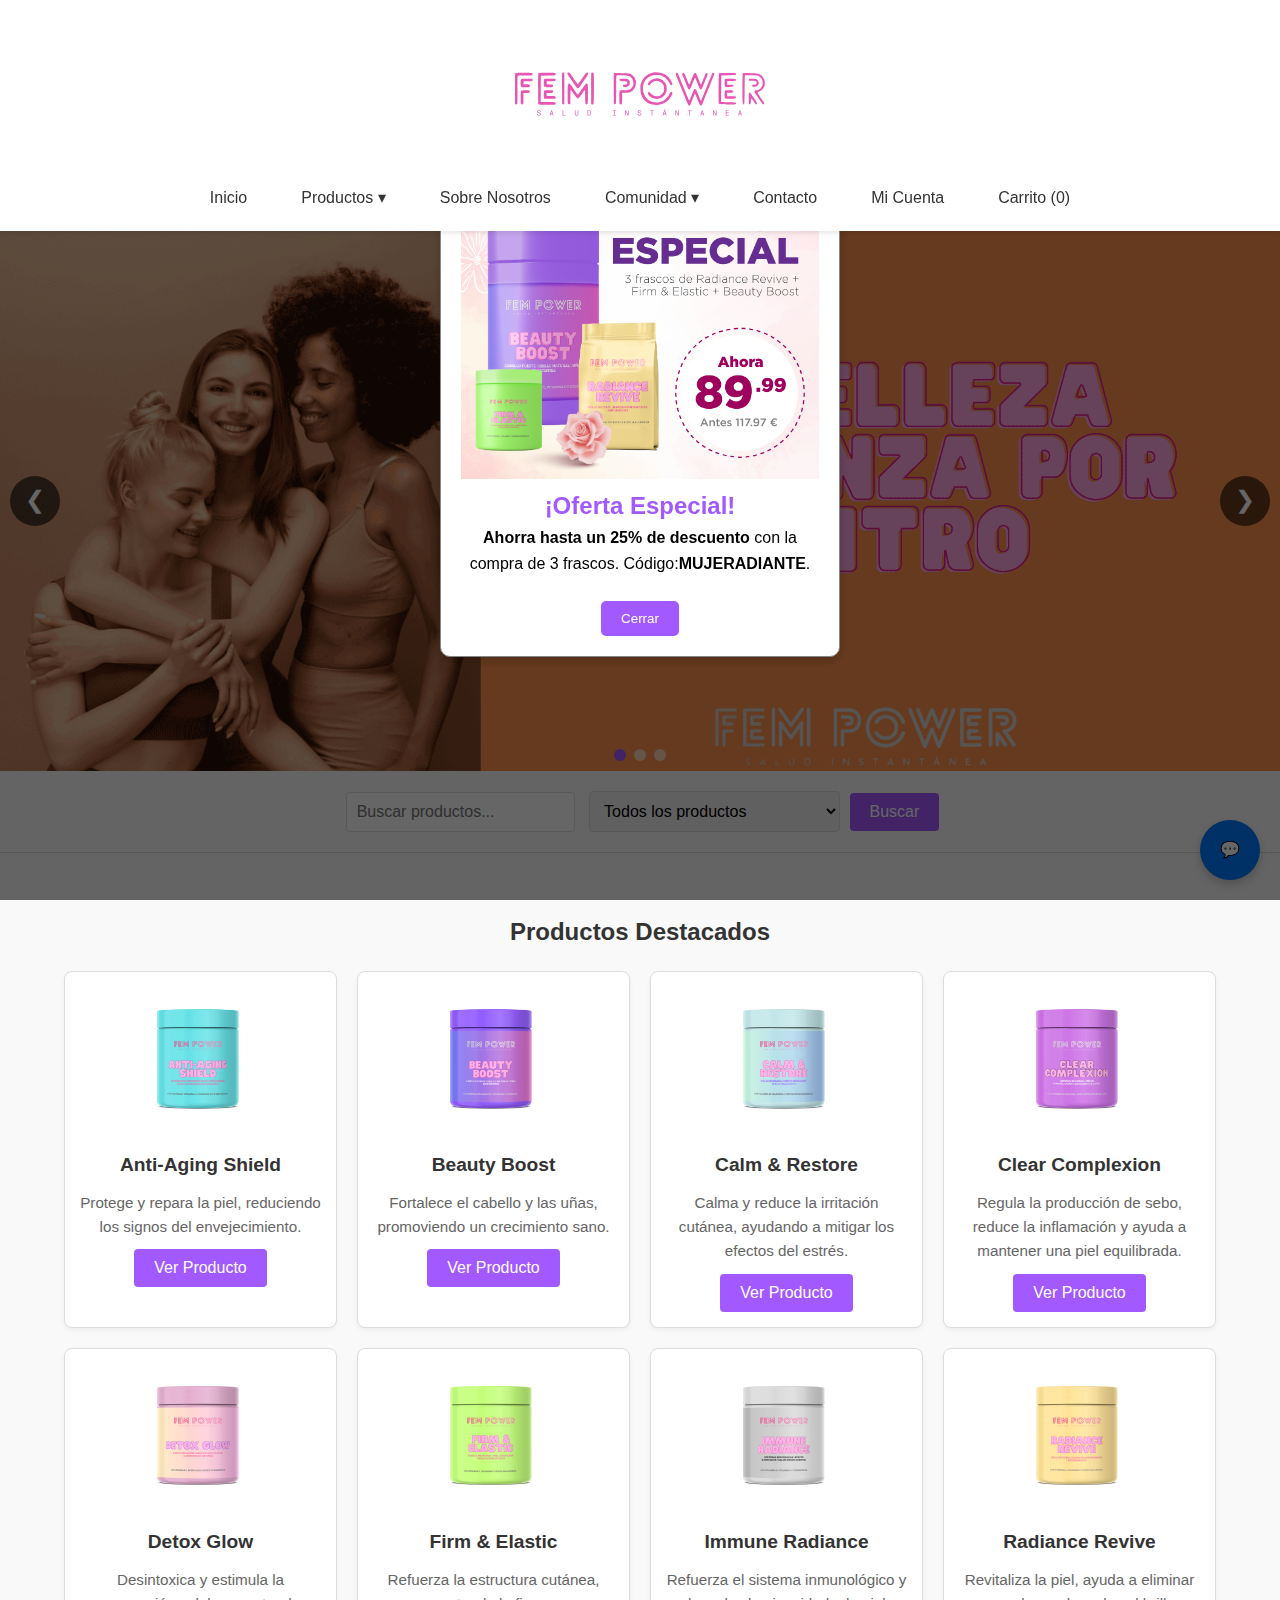
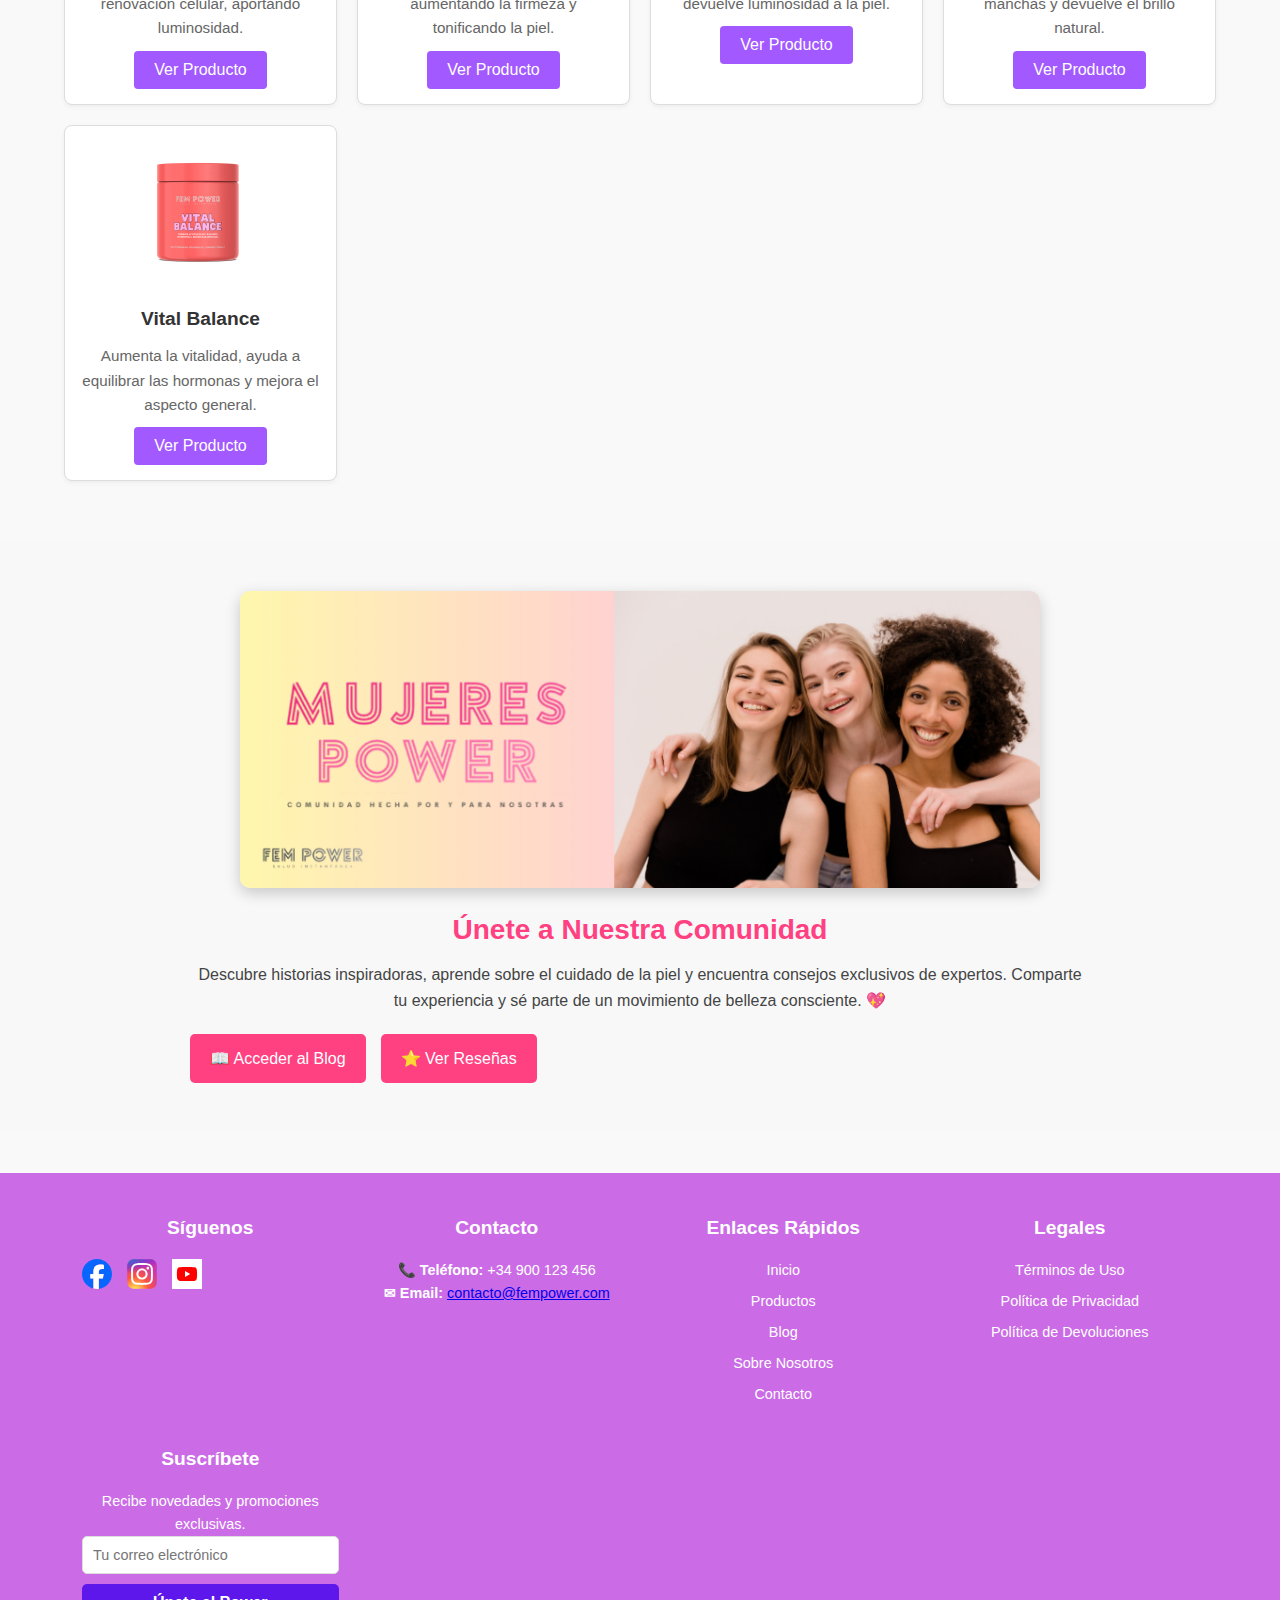
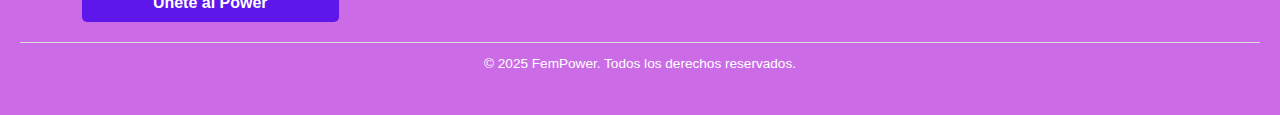
==== index.html @ 8d90ea91 "Add files via upload" ====
<!DOCTYPE html>
<html lang="es">
<head>
  <meta charset="UTF-8" />
  <meta name="viewport" content="width=device-width, initial-scale=1" />
  <title>FemPower - La belleza comienza por dentro</title>
  <link rel="stylesheet" href="styles.css" />
</head>
<body>
  <header>
    <div class="container header-container">
      <!-- Logo centrado -->
      <div class="logo"></div>
      <!-- Menú de navegación -->
      <nav class="main-nav">
        <ul class="menu">
          <li><a href="index.html">Inicio</a></li>
          <li class="submenu">
            <a href="productos.html">Productos ▾</a>
            <ul class="dropdown">
              <li><a href="cuidado-piel.html">Cuidado de la piel y anti-edad</a></li>
              <li><a href="bienestar-interno.html">Equilibrio y bienestar interno</a></li>
              <li><a href="belleza-especifica.html">Belleza específica</a></li>
            </ul>
          </li>
          <li><a href="sobre.html">Sobre Nosotros</a></li>
          <li class="submenu">
            <a href="#comunidad">Comunidad ▾</a>
            <ul class="dropdown">
              <li><a href="blog.html">Blog</a></li>
              <li><a href="reseñas.html">Reseñas y testimonios</a></li>
            </ul>
          </li>
          <li><a href="contacto.html">Contacto</a></li>
          <li>
            <a href="cuenta.html">Mi Cuenta</a>
          </li>
          <li><a href="cart.html">Carrito (<span id="cart-count">0</span>)</a></li>
        </ul>
      </nav>
      
      <!-- Menú móvil -->
      <nav class="mobile-menu">
        <ul class="menu">
          <li><a href="index.html">Inicio</a></li>
          <li class="submenu">
            <a href="productos.html">Productos ▾</a>
            <ul class="dropdown">
              <li><a href="cuidado-piel.html">Cuidado de la piel y anti-edad</a></li>
              <li><a href="bienestar-interno.html">Equilibrio y bienestar interno</a></li>
              <li><a href="belleza-especifica.html">Belleza específica</a></li>
            </ul>
          </li>
          <li><a href="sobre.html">Sobre Nosotros</a></li>
          <li class="submenu">
            <a href="#comunidad">Comunidad ▾</a>
            <ul class="dropdown">
              <li><a href="blog.html">Blog</a></li>
              <li><a href="reseñas.html">Reseñas y testimonios</a></li>
            </ul>
          </li>
          <li><a href="contacto.html">Contacto</a></li>
          <li>
            <a href="cuenta.html">Mi Cuenta</a>
          </li>
          <li><a href="cart.html">Carrito (<span id="cart-count">0</span>)</a></li>
        </ul>
      </nav>
      <!-- Botón hamburguesa para menú móvil -->
      <div class="hamburger">
        <span></span>
        <span></span>
        <span></span>
      </div>
    </div>
  </header>

  <!-- Slider de imágenes --> 
  <section class="slider">
    <div class="slides">
      <div class="slide">
        <img src="src/SLIDER 1.png" alt="Slide 1" />
      </div>
      <div class="slide">
        <img src="src/SLIDER 2.png" alt="Slide 2" />
      </div>
      <div class="slide">
        <img src="src/SLIDER 3.png" alt="Slide 3" />
      </div>
    </div>
    <a class="prev">&#10094;</a>
    <a class="next">&#10095;</a>
  </section>

  <!-- Buscador y Filtros -->
  <section class="search-filters">
    <div class="container">
      <input type="text" id="searchInput" placeholder="Buscar productos..." />
      <select id="filterSelect">
        <option value="">Todos los productos</option>
        <option value="Cabello">Productos para el cabello</option>
        <option value="Piel">Productos para la piel</option>
        <option value="Salud">Productos para la salud</option>
        <option value="Hormonas">Productos para las hormonas</option>
      </select>
      <button id="searchBtn" class="btn">Buscar</button>
    </div>
  </section>

  <!-- Listado de Productos Destacados -->
  <section class="product-list">
    <div class="container">
      <h2>Productos Destacados</h2>
      <div id="productList" class="products">
        <!-- Las tarjetas de producto se generan dinámicamente con JS -->
      </div>
    </div>
  </section>

 <!-- Popup de Promoción -->
<div id="promoModal" class="modal">
  <div class="modal-content">
    <span class="close">&times;</span>
    <img src="src/POP_1.png" alt="Oferta Especial" class="promo-image">
    <h2>¡Oferta Especial!</h2>
    <p> <strong>Ahorra hasta un 25% de descuento</strong> con la compra de 3 frascos. Código:<strong>MUJERADIANTE</strong>.</p>
    <button class="close-btn">Cerrar</button>
  </div>
</div>


   <!-- Mejora 1: Integración del chatbot de IA (Gemma) en una burbuja flotante de chat -->
   <style>
    body {
        font-family: Arial, sans-serif;
    }
    .chatbot-bubble {
        position: fixed;
        bottom: 20px;
        right: 20px;
        width: 60px;
        height: 60px;
        background-color: #007bff;
        color: white;
        border-radius: 50%;
        display: flex;
        align-items: center;
        justify-content: center;
        cursor: pointer;
        box-shadow: 0px 4px 10px rgba(0, 0, 0, 0.2);
    }
    .chat-container {
        display: none;
        position: fixed;
        bottom: 90px;
        right: 20px;
        width: 300px;
        height: 400px;
        background: white;
        border-radius: 10px;
        box-shadow: 0 4px 10px rgba(0, 0, 0, 0.2);
        overflow: hidden;
        flex-direction: column;
    }
    .chat-header {
        background: #007bff;
        color: white;
        padding: 10px;
        text-align: center;
    }
    .chat-messages {
        flex: 1;
        padding: 10px;
        overflow-y: auto;
        height: 300px;
    }
    .chat-input {
        display: flex;
        border-top: 1px solid #ccc;
    }
    .chat-input input {
        flex: 1;
        padding: 10px;
        border: none;
        outline: none;
    }
    .chat-input button {
        padding: 10px;
        background: #007bff;
        color: white;
        border: none;
        cursor: pointer;
    }
</style>
</head>
<body>
<div class="chatbot-bubble" onclick="toggleChat()">💬</div>
<div class="chat-container" id="chat-container">
    <div class="chat-header">Chatbot Gemma</div>
    <div class="chat-messages" id="chat-messages"></div>
    <div class="chat-input">
        <input type="text" id="user-input" placeholder="Escribe un mensaje...">
        <button onclick="sendMessage()">Enviar</button>
    </div>
</div>

<script>
    const API_URL = "https://generativelanguage.googleapis.com/v1beta/models/gemini-2.0-flash:generateContent";
    const API_KEY = "AIzaSyA2cs89e0P_M24LM6Ua009QMzkrgys_rG0"; // Sustituye por tu clave de API
    
    const PROMPT = "Responde con frases cortas de máximo 15 palabras. Solo contesta basandote en los uno de los siguientes productos (Actua como una vendedora de vitaminas para mujeres): \n" +
    "Radiance Revive: revitaliza piel opaca con Vitamina A y C. \n" +
    "Anti-Aging Shield: reduce arrugas con Vitamina E y Resveratrol. \n" +
    "Firm & Elastic: refuerza firmeza y elasticidad con Colágeno y Ácido Hialurónico. \n" +
    "Clear Complexion: combate acné con Niacina y Zinc. \n" +
    "Detox Glow: desintoxica y da luminosidad con Ácido Alfa Lipoico. \n" +
    "Vital Balance: equilibra hormonas y energía con Ginseng y Omega-3. \n" +
    "Beauty Boost: fortalece cabello y uñas con Biotina y Colágeno. \n" +
    "Calm & Restore: calma irritaciones con Magnesio y Manzanilla. \n" +
    "Immune Radiance: refuerza piel e inmunidad con Vitamina D y Probióticos.";

    function toggleChat() {
        const chatContainer = document.getElementById("chat-container");
        chatContainer.style.display = chatContainer.style.display === "none" ? "flex" : "none";
    }

    function sendMessage() {
        const userInput = document.getElementById("user-input");
        const message = userInput.value.trim();
        if (!message) return;
        
        appendMessage("Tú", message);
        userInput.value = "";
        
        fetch(`${API_URL}?key=${API_KEY}`, {
            method: "POST",
            headers: {
                "Content-Type": "application/json"
            },
            body: JSON.stringify({
                contents: [{ parts: [{ text: PROMPT + "\n\nPregunta: " + message }] }]
            })
        })
        .then(response => response.json())
        .then(data => {
            if (data && data.candidates && data.candidates.length > 0) {
                appendMessage("Gemma", data.candidates[0].content.parts[0].text);
            } else {
                appendMessage("Gemma", "No entendí la respuesta. Inténtalo de nuevo.");
            }
        })
        .catch(error => {
            console.error("Error con la API:", error);
            appendMessage("Gemma", "Lo siento, hubo un problema al obtener la respuesta.");
        });
    }

    function appendMessage(sender, message) {
        const chatMessages = document.getElementById("chat-messages");
        const messageElement = document.createElement("div");
        messageElement.textContent = `${sender}: ${message}`;
        chatMessages.appendChild(messageElement);
        chatMessages.scrollTop = chatMessages.scrollHeight;
    }
</script>

<section class="community">
  <div class="community-content">
    <img src="src/Banner comunidad.png" alt="Comunidad Fempower" class="community-banner">
    <div class="community-text">
      <h2>Únete a Nuestra Comunidad</h2>
      <p>
        Descubre historias inspiradoras, aprende sobre el cuidado de la piel 
        y encuentra consejos exclusivos de expertos. Comparte tu experiencia y 
        sé parte de un movimiento de belleza consciente. 💖
      </p>
      <div class="community-buttons">
        <a href="blog.html" class="btn">📖 Acceder al Blog</a>
        <a href="reseñas.html" class="btn">⭐ Ver Reseñas</a>
      </div>
    </div>
  </div>
</section>



   <footer>
    <div class="container footer-container">
      <!-- Redes Sociales -->
      <div class="footer-section social-media">
        <h3>Síguenos</h3>
        <ul class="social-links">
          <li><a href="https://facebook.com" target="_blank"><img src="src/2023_Facebook_icon.svg" alt="Facebook"></a></li>
          <li><a href="https://instagram.com" target="_blank"><img src="src/Instagram_logo_2016.svg" alt="Instagram"></a></li>
          <li><a href="https://youtube.com" target="_blank"><img src="src/YouTube_social_white_square_(2017).svg" alt="YouTube"></a></li>
        </ul>
      </div>
  
      <!-- Contacto -->
      <div class="footer-section contact-info">
        <h3>Contacto</h3>
        <!--<p><strong>📍 Dirección:</strong> Calle Belleza, 123, Madrid, España</p>-->
        <p><strong>📞 Teléfono:</strong> +34 900 123 456</p>
        <p><strong>✉ Email:</strong> <a href="mailto:contacto@fempower.com">contacto@fempower.com</a></p>
      </div>
  
      <!-- Menú Rápido -->
      <div class="footer-section quick-links">
        <h3>Enlaces Rápidos</h3>
        <ul>
          <li><a href="index.html">Inicio</a></li>
          <li><a href="productos.html">Productos</a></li>
          <li><a href="blog.html">Blog</a></li>
          <li><a href="sobre.html">Sobre Nosotros</a></li>
          <li><a href="contacto.html">Contacto</a></li>
        </ul>
      </div>
  
      <!-- Políticas -->
      <div class="footer-section policies">
        <h3>Legales</h3>
        <ul>
          <li><a href="terminos.html">Términos de Uso</a></li>
          <li><a href="privacidad.html">Política de Privacidad</a></li>
          <li><a href="devoluciones.html">Política de Devoluciones</a></li>
        </ul>
      </div>
  
      <!-- Suscripción al Newsletter -->
      <div class="footer-section newsletter">
        <h3>Suscríbete</h3>
        <p>Recibe novedades y promociones exclusivas.</p>
        <form id="newsletter-form">
          <input type="email" placeholder="Tu correo electrónico" required>
          <button type="submit"><strong>Únete al Power</strong>

          </button>
        </form>
      </div>
    </div>

    <!-- Modal de Formulario de Suscripción -->
<div id="subscriptionModal" class="modal">
  <div class="modal-content">
    <span class="close">&times;</span>
    <h2>Únete a Fem Power</h2>
    <p>Recibe ofertas exclusivas y consejos de belleza.</p>
    
    <form id="subscriptionForm">
      <!-- Datos Personales -->
      <label for="name">Nombre:</label>
      <input type="text" id="name" name="name" required>

      <label for="surname">Apellidos:</label>
      <input type="text" id="surname" name="surname" required>

      <label for="dob">Fecha de Nacimiento:</label>
      <input type="date" id="dob" name="dob" required>

      <!-- Intereses -->
      <h3>¿Qué te interesa?</h3>
      <label><input type="checkbox" name="interests" value="cuidado-piel"> 🧴 Cuidado de la Piel & Antiedad</label>
      <label><input type="checkbox" name="interests" value="bienestar"> 🌿 Equilibrio & Bienestar Interno</label>
      <label><input type="checkbox" name="interests" value="belleza"> 💅 Belleza Específica</label>
      <label><input type="checkbox" name="interests" value="promociones"> 📢 Promociones & Descuentos</label>
      <label><input type="checkbox" name="interests" value="consejos"> 📰 Consejos de Belleza & Bienestar</label>

      <!-- Frecuencia de Correos -->
      <h3>Frecuencia de envío</h3>
      <label><input type="radio" name="frequency" value="quincenal" required> Quincenal</label>
      <label><input type="radio" name="frequency" value="mensual" required> Mensual</label>

      <!-- Confirmaciones -->
      <label><input type="checkbox" id="terms" required> ✅ Acepto los términos y condiciones</label>
      <label><input type="checkbox" id="newsletter"> ✅ Acepto recibir correos con promociones y novedades</label>

      <!-- Botón de Enviar -->
      <button type="submit" class="subscribe-btn">Confirmar Suscripción</button>
    </form>
  </div>
</div>

  
    <!-- Copyright -->
    <div class="footer-bottom">
      <p>&copy; 2025 FemPower. Todos los derechos reservados.</p>
    </div>
  </footer>
  

  <script src="script.js"></script>
</body>
</html>
---- styles.css ----
/* Reset y estilos base */
* {
  margin: 0;
  padding: 0;
  box-sizing: border-box;
}
body {
  font-family: Arial, sans-serif;
  color: #333;
  line-height: 1.6;
  background-color: #f9f9f9;
}
.container {
  width: 90%;
  max-width: 1200px;
  margin: 0 auto;
  /* padding: 20px; */ /* (Sección específica manejará su propio padding) */
}

/* ========================= */
/* HEADER Y NAVEGACIÓN */
/* ========================= */

header {
  background: #fff;
  padding: 20px 0;
  box-shadow: 0 2px 5px rgba(0, 0, 0, 0.1);
  position: relative;
  z-index: 1000;
}

.logo {
  width: 250px;
  height: 150px;
  background: url('src/logo.svg') no-repeat center center;
  background-size: contain;
  margin-bottom: 15px;
}

.header-container {
  display: flex;
  flex-direction: column;
  align-items: center;
}

.main-nav {
  width: 100%;
}

.main-nav .menu {
  list-style: none;
  display: flex;
  justify-content: center;
  gap: 30px;
  padding: 0;
}

.main-nav .menu li {
  position: relative;
}

.main-nav .menu li a {
  text-decoration: none;
  color: #333;
  font-weight: 500;
  padding: 8px 12px;
  transition: color 0.3s, background 0.3s;
}

.main-nav .menu li a:hover,
.main-nav .menu li a.active {
  color: #a259ff;
  background: #f2f2f2;
  border-radius: 4px;
}

/* ========================= */
/* SUBMENÚS (DESKTOP) */
/* ========================= */

.main-nav .submenu .dropdown {
  display: none;
  position: absolute;
  top: 100%;
  left: 0;
  background: white;
  border: 1px solid #ddd;
  border-radius: 5px;
  min-width: 220px;
  box-shadow: 0 4px 6px rgba(0, 0, 0, 0.1);
}

.main-nav .submenu:hover > .dropdown {
  display: block;
}

.main-nav .dropdown li {
  display: block;
  border-bottom: 1px solid #ddd;
}

.main-nav .dropdown li:last-child {
  border-bottom: none;
}

.main-nav .dropdown li a {
  padding: 10px;
  display: block;
  color: #333;
}

.main-nav .dropdown li a:hover {
  background: #f5f5f5;
  color: #a259ff;
}

/* Submenús dentro de submenús */
.main-nav .dropdown .submenu {
  position: relative;
}

.main-nav .dropdown .submenu .dropdown {
  left: 100%;
  top: 0;
}

/* ========================= */
/* MENÚ HAMBURGUESA (MÓVIL) */
/* ========================= */

.hamburger {
  display: none;
  flex-direction: column;
  cursor: pointer;
  position: absolute;
  right: 20px;
  top: 20px;
}

.hamburger span {
  width: 25px;
  height: 3px;
  background: #333;
  margin: 4px 0;
  transition: all 0.3s;
}

/* Activo cuando se abre el menú */
.hamburger.active span:nth-child(1) {
  transform: translateY(8px) rotate(45deg);
}

.hamburger.active span:nth-child(2) {
  opacity: 0;
}

.hamburger.active span:nth-child(3) {
  transform: translateY(-8px) rotate(-45deg);
}

/* MENÚ MÓVIL (OCULTO POR DEFECTO) */
.mobile-menu {
  display: none;
  position: fixed;
  top: 0;
  left: 0;
  width: 70%;
  height: 100%;
  background: white;
  box-shadow: 2px 0 10px rgba(0, 0, 0, 0.1);
  padding: 20px;
  transform: translateX(-100%);
  transition: transform 0.3s ease;
  z-index: 999;
}

.mobile-menu.active {
  display: block;
  transform: translateX(0);
}

.mobile-menu .menu {
  list-style: none;
  padding: 0;
}

.mobile-menu .menu li {
  border-bottom: 1px solid #ddd;
}

.mobile-menu .menu li a {
  display: block;
  padding: 12px;
  text-decoration: none;
  color: #333;
  font-size: 1rem;
}

.mobile-menu .menu li a:hover {
  background: #f5f5f5;
  color: #a259ff;
}

/* Submenús en el menú móvil */
.mobile-menu .submenu .dropdown {
  display: none;
  padding-left: 20px;
}

.mobile-menu .submenu.active > .dropdown {
  display: block;
}

/* ========================= */
/* RESPONSIVE DESIGN */
/* ========================= */

@media (max-width: 768px) {
  .main-nav {
    display: none;
  }

  .hamburger {
    display: flex;
  }

  .mobile-menu {
    width: 80%;
  }
}

/* Slider (banner) */
.slider {
  position: relative;
  width: 100%;
  height: 70vh;
  overflow: hidden;
}
.slides {
  display: flex;
  height: 100%;
  transition: transform 0.5s ease-in-out;
}
.slide {
  flex: 0 0 100%;
  height: 100%;
  position: relative;
}
.slide img {
  width: 100%;
  height: 100%;
  object-fit: cover;
}
.slide-caption {
  position: absolute;
  bottom: 20%;
  left: 10%;
  color: #fff;
  background: rgba(0, 0, 0, 0.4);
  padding: 20px;
  border-radius: 4px;
}
.prev, .next {
  cursor: pointer;
  position: absolute;
  top: 50%;
  padding: 16px;
  color: #fff;
  font-size: 24px;
  background: rgba(0, 0, 0, 0.4);
  border-radius: 50%;
  transform: translateY(-50%);
}
.prev { left: 20px; }
.next { right: 20px; }
.prev:hover, .next:hover {
  background: rgba(0, 0, 0, 0.7);
}

/* Buscador y filtros */
.search-filters {
  background: #fafafa;
  padding: 20px;
  border-bottom: 1px solid #ddd;
  text-align: center;
  margin-bottom: 20px;
}
.search-filters input[type="text"],
.search-filters select {
  padding: 10px;
  margin: 0 5px;
  border: 1px solid #ddd;
  border-radius: 4px;
  font-size: 1rem;
  outline: none;
  transition: border-color 0.3s;
}
.search-filters input[type="text"]:focus,
.search-filters select:focus {
  border-color: #a259ff;
}
.search-filters button {
  padding: 10px 20px;
  background: #a259ff;
  color: #fff;
  border: none;
  border-radius: 4px;
  cursor: pointer;
  font-size: 1rem;
  transition: background 0.3s;
}
.search-filters button:hover {
  background: #8a3de8;
}

/* Listado de productos */
.product-list {
  padding: 40px 0;
}
.product-list h2 {
  text-align: center;
  margin-bottom: 20px;
}
.products {
  display: grid;
  grid-template-columns: repeat(auto-fit, minmax(250px, 1fr));
  gap: 20px;
  padding-bottom: 20px;
}
.product {
  background: #fff;
  border: 1px solid #ddd;
  border-radius: 8px;
  padding: 15px;
  box-shadow: 0 2px 5px rgba(0, 0, 0, 0.05);
  text-align: center;
  transition: transform 0.2s ease, box-shadow 0.2s ease;
}
.product:hover {
  transform: translateY(-5px);
  box-shadow: 0 4px 10px rgba(0, 0, 0, 0.1);
}
.product img {
  width: 100%;
  max-height: 200px;
  object-fit: contain;
  border-radius: 8px;
  margin-bottom: 10px;
}
.product h3 {
  font-size: 1.2rem;
  margin: 10px 0;
  color: #333;
}
.product p {
  font-size: 0.95rem;
  color: #666;
  margin-bottom: 10px;
}

/* Modal genérico (popup promoción y posibles modales de producto) */
.modal {
  display: none;
  position: fixed;
  z-index: 10000;
  left: 0;
  top: 0;
  width: 100%;
  height: 100%;
  background: rgba(0, 0, 0, 0.8);
  padding: 40px 20px;
}
.modal-content {
  background: #fff;
  border-radius: 10px;
  max-width: 800px;
  width: 90%;
  margin: auto;
  padding: 30px;
  position: relative;
  box-shadow: 0 10px 25px rgba(0, 0, 0, 0.3);
}
.close {
  position: absolute;
  top: 15px;
  right: 20px;
  font-size: 30px;
  color: #666;
  cursor: pointer;
  transition: color 0.3s;
}
.close:hover {
  color: #a259ff;
}

/* Detalle de producto (página de producto) */
.product-detail-container {
  display: flex;
  flex-wrap: wrap;
  gap: 30px;
  align-items: center;
  margin: 40px 0;
}
.product-image {
  flex: 1 1 300px;
}
.product-image img {
  width: 100%;
  max-height: 400px;
  object-fit: cover;
  border-radius: 10px;
  box-shadow: 0 4px 8px rgba(0, 0, 0, 0.1);
}
.product-gallery img.gallery-thumb {
  width: 80px;
  margin: 5px;
  cursor: pointer;
  border: 2px solid #ddd;
  border-radius: 4px;
}
.product-gallery img.gallery-thumb:hover {
  border-color: #a259ff;
}
.product-info {
  flex: 1 1 300px;
  padding: 10px;
}
.product-info h1 {
  font-size: 2.2rem;
  margin-bottom: 15px;
  color: #333;
}
.product-info h3 {
  font-size: 1.2rem;
  margin: 20px 0 10px;
  color: #a259ff;
}
.product-info p {
  font-size: 1rem;
  margin-bottom: 10px;
  color: #555;
}
.product-info .price {
  font-size: 1.8rem;
  font-weight: bold;
  color: #a259ff;
  margin: 15px 0;
}
.quantity-container {
  margin: 15px 0;
}
.quantity-container label {
  font-weight: bold;
  margin-right: 5px;
}
.quantity-container input {
  width: 60px;
  padding: 5px;
}
.buttons-container {
  display: flex;
  gap: 10px;
  margin-bottom: 20px;
}

/* Sección Mi Cuenta (login/registro/perfil) y formularios generales */
.account-section {
  max-width: 500px;
  margin: 40px auto;
}
.account-section h1 {
  text-align: center;
  margin-bottom: 20px;
  color: #333;
}
.account-section h2 {
  color: #a259ff;
  margin-bottom: 15px;
}
.form-group {
  margin-bottom: 15px;
}
.form-group label {
  display: block;
  margin-bottom: 5px;
  font-weight: bold;
}
.form-group input,
.form-group textarea {
  width: 100%;
  padding: 8px;
  border: 1px solid #ccc;
  border-radius: 4px;
}
#registerSection {
  margin-top: 30px;
}
#accountDetails {
  margin-top: 30px;
}
#accountDetails p {
  margin: 10px 0;
}
#orderHistory .order {
  border: 1px solid #ddd;
  border-radius: 4px;
  padding: 10px;
  margin-bottom: 15px;
}
#orderHistory .order ul {
  margin-left: 20px;
  list-style: disc;
}
#orderHistory .order ul li {
  margin-bottom: 5px;
}

/* Carrito de compras y pago */
.cart-section {
  max-width: 800px;
  margin: 40px auto;
}
.cart-section h1 {
  text-align: center;
  margin-bottom: 20px;
  color: #333;
}
table {
  width: 100%;
  border-collapse: collapse;
  margin-bottom: 20px;
}
th, td {
  padding: 10px;
  border-bottom: 1px solid #ddd;
  text-align: left;
}
th {
  background: #f2f2f2;
}
td input[type="number"] {
  width: 60px;
  padding: 5px;
}
.promo-code {
  margin: 15px 0;
}
.promo-code input {
  padding: 5px;
  border: 1px solid #ccc;
  border-radius: 4px;
}
.promo-code button {
  margin-left: 5px;
}
#promoMessage {
  color: green;
  font-weight: bold;
  margin-top: 5px;
}



/* Sección Blog */
.blog-section {
  background: #fff;
  padding: 50px 20px;
  border-radius: 10px;
  box-shadow: 0 0 10px rgba(0, 0, 0, 0.1);
  margin-top: 20px;
}
.blog-section h2 {
  color: #a259ff;
  font-size: 2rem;
  margin-bottom: 30px;
}
.blog-container {
  display: flex;
  justify-content: space-between;
  gap: 30px;
}
.blog-sidebar {
  flex: 1;
  background: #f9f9f9;
  padding: 20px;
  border-radius: 10px;
  box-shadow: 0 0 10px rgba(0, 0, 0, 0.1);
  text-align: left;
}
.blog-sidebar h3 {
  color: #a259ff;
  font-size: 1.4rem;
  margin-bottom: 15px;
}
.blog-sidebar ul {
  list-style: none;
  padding-left: 0;
}
.blog-sidebar ul li {
  padding: 8px 0;
}
.blog-sidebar ul li a {
  text-decoration: none;
  color: #555;
  transition: color 0.3s;
}
.blog-sidebar ul li a:hover {
  color: #a259ff;
}
.blog-posts {
  flex: 2;
  display: grid;
  grid-template-columns: repeat(auto-fit, minmax(300px, 1fr));
  gap: 20px;
}
.post {
  background: #fff;
  padding: 15px;
  border-radius: 10px;
  box-shadow: 0 0 10px rgba(0, 0, 0, 0.1);
  text-align: center;
  transition: transform 0.3s, box-shadow 0.3s;
}
.post:hover {
  transform: translateY(-5px);
  box-shadow: 0 4px 10px rgba(0, 0, 0, 0.1);
}
.post img {
  width: 100%;
  height: 200px;
  object-fit: cover;
  border-radius: 10px;
}
.post h3 {
  margin: 15px 0 10px;
  font-size: 1.3rem;
}
.post h3 a {
  text-decoration: none;
  color: #a259ff;
  transition: color 0.3s;
}
.post h3 a:hover {
  color: #8a3de8;
}
.post p {
  font-size: 1rem;
  color: #555;
}

/* Botones generales */
.btn {
  background: #a259ff;
  color: #fff;
  padding: 10px 20px;
  border: none;
  border-radius: 4px;
  cursor: pointer;
  font-size: 1rem;
  transition: background 0.3s ease;
}
.btn:hover {
  background: #8a3de8;
}

/* Footer */
footer {
  text-align: center;
  background-color: #333;
  color: #fff;
  padding: 15px 0;
  margin-top: 40px;
}

/* Responsive (adaptaciones móviles/tablet) */
@media (max-width: 992px) {
  .mission-vision {
    flex-direction: column;
    align-items: center;
  }
  .blog-container {
    flex-direction: column;
  }
  .blog-sidebar {
    text-align: center;
  }
  .blog-sidebar ul {
    padding: 0;
  }
}
@media (max-width: 768px) {
  .main-nav {
    display: none;
  }
  .hamburger {
    display: flex;
  }
  /* Menú móvil desplegado */
  nav.mobile-menu {
    position: fixed;
    top: 0;
    left: 0;
    background: #fff;
    width: 70%;
    height: 100%;
    display: flex;
    flex-direction: column;
    padding-top: 60px;
    transform: translateX(-100%);
    transition: transform 0.3s ease;
    z-index: 998;
  }
  nav.mobile-menu.active {
    transform: translateX(0);
  }
  nav.mobile-menu ul {
    list-style: none;
    display: flex;
    flex-direction: column;
    gap: 10px;
    padding: 0 20px;
  }
  nav.mobile-menu ul li {
    border-bottom: 1px solid #eee;
    padding: 15px 0;
  }
  nav.mobile-menu ul li a {
    text-decoration: none;
    color: #333;
  }

  .mission-vision,
  .team-members {
    flex-direction: column;
    align-items: center;
  }
  .team-member {
    width: 90%;
    max-width: 350px;
  }
  .blog-posts {
    grid-template-columns: 1fr;
  }
}
@media (max-width: 480px) {
  .about-section h1,
  .team h2 {
    font-size: 1.8rem;
  }
  .mission h2,
  .vision h2 {
    font-size: 1.4rem;
  }
  .about-section p,
  .mission p,
  .vision p,
  .team-member p {
    font-size: 1rem;
  }
  .blog-section h2 {
    font-size: 1.8rem;
  }
  .post h3 {
    font-size: 1.2rem;
  }
  .post p {
    font-size: 1rem;
  }
}
/* Reset y estilos base */
* {
  margin: 0;
  padding: 0;
  box-sizing: border-box;
}

body {
  font-family: Arial, sans-serif;
  color: #333;
  line-height: 1.6;
}

.container {
  width: 90%;
  max-width: 1200px;
  margin: 0 auto;
}

/* Header: logo arriba y menú debajo */
.logo {
  width: 220px;
  height: auto;
  background: url('src/logo.svg') no-repeat center center;
  background-size: contain;
  margin-bottom: 15px;
}

header {
  background: #fff;
  padding: 20px;
  box-shadow: 0 2px 5px rgba(0, 0, 0, 0.1);
  position: relative;
  z-index: 1000;
}

/* Contenedor del header en columna */
.header-container {
  display: flex;
  flex-direction: column;
  align-items: center;
}

/* Logo: se muestra usando background para descartar espacio transparente */
.logo {
  width: 250px;        /* Ancho deseado */
  height: 150px;       /* Altura adecuada para mostrar el contenido real */
  background: url('src/logo.svg') no-repeat center center;
  background-size: contain;
  margin-bottom: 15px;
  /* Puedes quitar la siguiente línea si no deseas ver el contorno del contenedor */
  /* border: 1px solid #ccc; */
}

/* Menú principal debajo del logo */
.main-nav {
  width: 100%;
}

.main-nav .menu {
  list-style: none;
  display: flex;
  justify-content: center;
  gap: 30px;
  padding: 0;
}

.main-nav .menu li a {
  text-decoration: none;
  color: #333;
  font-weight: 500;
  padding: 8px 12px;
  transition: color 0.3s ease, background 0.3s ease;
}

.main-nav .menu li a:hover {
  color: #a259ff;
  background: #f2f2f2;
  border-radius: 4px;
}

/* Botón Hamburger para móviles */
.hamburger {
  display: none;
  flex-direction: column;
  cursor: pointer;
  position: absolute;
  right: 20px;
  top: 20px;
}

.hamburger span {
  width: 25px;
  height: 3px;
  background: #333;
  margin: 4px 0;
  transition: all 0.3s ease;
}

/* Mejora 2: Ocultar menú móvil en escritorio */
.mobile-menu {
  display: none;
}

/* Responsive: menú en móviles */
@media (max-width: 768px) {
  .main-nav {
    display: none;
  }
  .hamburger {
    display: flex;
  }
  /* Menú móvil dinámico */
  nav.mobile-menu {
    position: fixed;
    top: 0;
    left: 0;
    background: #fff;
    width: 70%;
    height: 100%;
    display: flex;
    flex-direction: column;
    padding-top: 60px;
    transition: transform 0.3s ease;
    z-index: 998;
    transform: translateX(-100%);
  }
  nav.mobile-menu.active {
    transform: translateX(0);
  }
  nav.mobile-menu ul {
    list-style: none;
    display: flex;
    flex-direction: column;
    gap: 10px;
    padding: 0 20px;
  }
  nav.mobile-menu ul li {
    border-bottom: 1px solid #eee;
    padding: 15px 0;
  }
  nav.mobile-menu ul li a {
    text-decoration: none;
    color: #333;
  }
}

/* ----- Banner (Slider) ----- */
.slider {
  position: relative;
  width: 100%;
  height: 70vh; /* Altura del slider */
  overflow: hidden;
}

.slides {
  display: flex;
  height: 100%;
  transition: transform 0.5s ease-in-out;
}

.slide {
  flex: 0 0 100%;
  height: 100%;
  position: relative;
}

.slide img {
  width: 100%;
  height: 100%;
  object-fit: cover; /* Asegura que la imagen cubra el contenedor sin distorsión */
}

/* Estilo para el caption del slider */
.slide-caption {
  position: absolute;
  bottom: 20%;
  left: 10%;
  color: #fff;
  background: rgba(0,0,0,0.4);
  padding: 20px;
  border-radius: 4px;
}

/* Flechas de navegación del slider */
.prev, .next {
  cursor: pointer;
  position: absolute;
  top: 50%;
  padding: 16px;
  color: #fff;
  font-size: 24px;
  background: rgba(0,0,0,0.4);
  border-radius: 50%;
  transform: translateY(-50%);
}
.prev {
  left: 20px;
}
.next {
  right: 20px;
}
.prev:hover, .next:hover {
  background: rgba(0,0,0,0.7);
}

/* Mejora 3: Indicadores (puntos) del slider */
.slider .indicators {
  position: absolute;
  bottom: 20px;
  left: 50%;
  transform: translateX(-50%);
  display: flex;
  gap: 8px;
}
.slider .indicator-dot {
  display: block;
  width: 12px;
  height: 12px;
  background: #fff;
  border-radius: 50%;
  opacity: 0.6;
  cursor: pointer;
}
.slider .indicator-dot.active {
  opacity: 1;
  background: #a259ff;
}

/* Buscador y Filtros */
.search-filters {
  background: #fafafa;
  padding: 20px;
  border-bottom: 1px solid #ddd;
  text-align: center;
  margin-bottom: 20px;
}
.search-filters input[type="text"],
.search-filters select {
  padding: 10px;
  margin: 0 5px;
  border: 1px solid #ddd;
  border-radius: 4px;
  font-size: 1rem;
  transition: border-color 0.3s ease;
}
.search-filters input[type="text"]:focus,
.search-filters select:focus {
  border-color: #a259ff;
}
.search-filters button {
  padding: 10px 20px;
  background: #a259ff;
  color: #fff;
  border: none;
  border-radius: 4px;
  cursor: pointer;
  font-size: 1rem;
  transition: background 0.3s ease;
}
.search-filters button:hover {
  background: #8a3de8;
}

/* Listado de Productos */
.product-list {
  padding: 40px 0;
}
.product-list h2 {
  text-align: center;
  margin-bottom: 20px;
}
.products {
  display: grid;
  grid-template-columns: repeat(auto-fit, minmax(250px, 1fr));
  gap: 20px;
  padding-bottom: 20px;
}
.product {
  background: #fff;
  border: 1px solid #ddd;
  border-radius: 8px;
  padding: 15px;
  box-shadow: 0 2px 5px rgba(0,0,0,0.05);
  text-align: center;
  transition: transform 0.2s ease, box-shadow 0.2s ease;
  cursor: pointer;
}
.product:hover {
  transform: translateY(-5px);
  box-shadow: 0 4px 10px rgba(0,0,0,0.1);
}
.product img {
  width: 100%;
  max-height: 200px;
  object-fit: contain;
  border-radius: 8px;
  margin-bottom: 10px;
}
.product h3 {
  font-size: 1.2rem;
  margin: 10px 0;
}
.product p {
  font-size: 0.95rem;
}

/* Detalle de Producto (Modal o Página) */
.modal {
  display: none;
  position: fixed;
  z-index: 999;
  padding-top: 100px;
  left: 0;
  top: 0;
  width: 100%;
  height: 100%;
  overflow: auto;
  background-color: rgba(0,0,0,0.6);
}
.modal-content {
  background-color: #fefefe;
  margin: auto;
  padding: 20px;
  border: 1px solid #888;
  width: 90%;
  max-width: 500px;
  border-radius: 8px;
}
.modal .close {
  color: #aaa;
  float: right;
  font-size: 28px;
  font-weight: bold;
  cursor: pointer;
}
.modal .close:hover {
  color: #000;
}

/* Estilos adicionales para la página de detalle de producto (product-template.html) */
.product-detail {
  padding: 40px 0;
}
.product-detail-container {
  display: flex;
  flex-wrap: wrap;
  gap: 20px;
}
.product-image {
  flex: 1 1 300px;
  text-align: center;
}
.product-image img {
  width: 100%;
  max-width: 400px;
  border-radius: 8px;
  margin-bottom: 10px;
}
.product-gallery {
  display: flex;
  justify-content: center;
  gap: 10px;
  flex-wrap: wrap;
}
.product-gallery img {
  width: 60px;
  height: 60px;
  object-fit: cover;
  border: 2px solid #ddd;
  border-radius: 4px;
  cursor: pointer;
}
.product-gallery img:hover {
  border-color: #a259ff;
}
.product-info {
  flex: 1 1 300px;
}
.product-info h1 {
  font-size: 1.5rem;
  margin-bottom: 10px;
}
.product-info h3 {
  font-size: 1.1rem;
  margin: 15px 0 5px;
}
.product-info p {
  margin-bottom: 10px;
}
.price {
  font-size: 1.2rem;
  font-weight: bold;
  margin: 15px 0;
}
.quantity-container {
  margin: 15px 0;
}
.quantity-container label {
  margin-right: 10px;
}
.quantity-container input {
  width: 60px;
  padding: 5px;
}
.buttons-container {
  margin: 20px 0;
}
.buttons-container .btn {
  margin-right: 10px;
}
.subscribe {
  background: none;
  border: none;
  color: #a259ff;
  text-decoration: underline;
  cursor: pointer;
  margin-top: 10px;
}

/* Mejora 2: Animación de la hamburguesa al abrir/cerrar */
.hamburger.active span:nth-child(1) {
  transform: translateY(8px) rotate(45deg);
}
.hamburger.active span:nth-child(2) {
  opacity: 0;
}
.hamburger.active span:nth-child(3) {
  transform: translateY(-8px) rotate(-45deg);
}

/* Mejora 1: Estilos para el chatbot de soporte */
.chat-button {
  position: fixed;
  bottom: 20px;
  right: 20px;
  width: 50px;
  height: 50px;
  border: none;
  border-radius: 50%;
  background: #a259ff;
  color: #fff;
  font-size: 1.5rem;
  cursor: pointer;
  z-index: 1000;
}
.chat-button:hover {
  background: #8a3de8;
}
.chat-window {
  position: fixed;
  bottom: 20px;
  right: 20px;
  width: 300px;
  height: 400px;
  background: #fff;
  border: 1px solid #ccc;
  border-radius: 8px;
  box-shadow: 0 4px 10px rgba(0,0,0,0.15);
  display: none;
  flex-direction: column;
  z-index: 1000;
}
.chat-header {
  background: #a259ff;
  color: #fff;
  padding: 10px;
  font-weight: bold;
  display: flex;
  justify-content: space-between;
  align-items: center;
  border-radius: 8px 8px 0 0;
}
.chat-header .chat-close {
  background: none;
  border: none;
  color: #fff;
  font-size: 1.2rem;
  cursor: pointer;
}
.chat-header .chat-close:hover {
  color: #e0e0e0;
}
.chat-messages {
  flex: 1;
  padding: 10px;
  overflow-y: auto;
  background: #f9f9f9;
}
.chat-messages .message {
  max-width: 80%;
  margin: 5px 0;
  padding: 8px 12px;
  border-radius: 12px;
}
.chat-messages .user {
  background: #a259ff;
  color: #fff;
  margin-left: auto;
}
.chat-messages .bot {
  background: #ececec;
  color: #333;
  margin-right: auto;
}
.chat-input-area {
  padding: 5px;
  border-top: 1px solid #ccc;
  display: flex;
}
.chat-input-area input {
  flex: 1;
  padding: 8px;
  border: 1px solid #ddd;
  border-radius: 4px;
  font-size: 0.9rem;
}
.chat-input-area button.send-btn {
  padding: 8px 12px;
  margin-left: 5px;
  background: #a259ff;
  color: #fff;
  border: none;
  border-radius: 4px;
  cursor: pointer;
}
.chat-input-area button.send-btn:hover {
  background: #8a3de8;
}


/* ========================= */
/* FOOTER */
/* ========================= */

footer {
  background: #cb6ce6;
  padding: 40px 20px;
  color: #ffffff;
}

.footer-container {
  display: grid;
  grid-template-columns: repeat(auto-fit, minmax(200px, 1fr));
  gap: 30px;
  max-width: 1200px;
  margin: auto;
}

.footer-section h3 {
  font-size: 1.2rem;
  margin-bottom: 15px;
}

.footer-section p,
.footer-section ul {
  font-size: 0.9rem;
  line-height: 1.6;
}

.footer-section ul {
  list-style: none;
  padding: 0;
}

.footer-section ul li {
  margin-bottom: 8px;
}

.footer-section ul li a {
  text-decoration: none;
  color: #ffffff;
  transition: color 0.3s ease;
}

.footer-section ul li a:hover {
  color: #000000;
}

/* Redes Sociales */
.social-links {
  display: flex;
  gap: 15px;
}

.social-links li {
  list-style: none;
}

.social-links li a img {
  width: 30px;
  height: 30px;
  transition: transform 0.3s ease;
}

.social-links li a:hover img {
  transform: scale(1.1);
}

/* Newsletter */
.newsletter form {
  display: flex;
  flex-direction: column;
  gap: 10px;
}

.newsletter input {
  padding: 10px;
  border: 1px solid #ddd;
  border-radius: 5px;
  font-size: 0.9rem;
}

.newsletter button {
  background: #5e17eb;
  color: #fff;
  border: none;
  padding: 10px;
  font-size: 1rem;
  cursor: pointer;
  border-radius: 5px;
  transition: background 0.3s ease;
}

.newsletter button:hover {
  background: #3b128b;
}

/* Copyright */
.footer-bottom {
  text-align: center;
  margin-top: 20px;
  font-size: 0.85rem;
  padding-top: 10px;
  border-top: 1px solid #ddd;
}

/* Responsive */
@media (max-width: 768px) {
  .footer-container {
    grid-template-columns: 1fr;
    text-align: center;
  }
  .social-links {
    justify-content: center;
  }
}



/* ========================= */
/* POPUP DE PROMOCIÓN */
/* ========================= */

.modal {
  display: none;
  position: fixed;
  z-index: 999;
  left: 0;
  top: 0;
  width: 100%;
  height: 100%;
  background: rgba(0, 0, 0, 0.6);
  display: flex;
  justify-content: center;
  align-items: center;
  animation: fadeIn 0.3s ease-in-out;
}

.modal-content {
  background: white;
  padding: 20px;
  border-radius: 10px;
  text-align: center;
  box-shadow: 0 4px 10px rgba(0, 0, 0, 0.2);
  max-width: 400px;
  position: relative;
  animation: slideIn 0.3s ease-in-out;
}

/* Imagen dentro del popup */
.promo-image {
  width: 100%;
  max-height: 400px;
  object-fit: cover;
  border-radius: 10px 10px 0 0;
}

/* Botón de cierre */
.close {
  position: absolute;
  top: 10px;
  right: 15px;
  font-size: 24px;
  cursor: pointer;
  color: #555;
}

.close:hover {
  color: #a259ff;
}

.close-btn {
  background: #a259ff;
  color: white;
  border: none;
  padding: 10px 20px;
  margin-top: 10px;
  cursor: pointer;
  border-radius: 5px;
  transition: background 0.3s ease;
}

.close-btn:hover {
  background: #8a3de8;
}

/* Animaciones */
@keyframes fadeIn {
  from { opacity: 0; }
  to { opacity: 1; }
}

@keyframes slideIn {
  from { transform: translateY(-20px); }
  to { transform: translateY(0); }
}




/* ========================= */
/* FORMULARIO DE SUSCRIPCIÓN */
/* ========================= */

.modal {
  display: none;
  position: fixed;
  z-index: 999;
  left: 0;
  top: 0;
  width: 100%;
  height: 100%;
  background: rgba(0, 0, 0, 0.6);
  display: flex;
  justify-content: center;
  align-items: center;
  animation: fadeIn 0.3s ease-in-out;
  color: #000;
}

.modal-content {
  background: white;
  padding: 20px;
  border-radius: 10px;
  text-align: center;
  box-shadow: 0 4px 10px rgba(0, 0, 0, 0.2);
  max-width: 400px;
  position: relative;
  animation: slideIn 0.3s ease-in-out;
}

.modal h2 {
  color: #a259ff;
}

.modal p {
  margin-bottom: 15px;
}

.modal form {
  display: flex;
  flex-direction: column;
  text-align: left;
}

.modal label {
  font-size: 0.9rem;
  margin: 5px 0;
  display: flex;
  align-items: center;
}

.modal input[type="text"],
.modal input[type="date"] {
  width: 100%;
  padding: 8px;
  border: 1px solid #000000;
  border-radius: 5px;
  font-size: 0.9rem;
}

.modal input[type="checkbox"],
.modal input[type="radio"] {
  margin-right: 10px;
}

.subscribe-btn {
  background: #a259ff;
  color: rgb(255, 255, 255);
  border: none;
  padding: 10px;
  margin-top: 10px;
  cursor: pointer;
  border-radius: 5px;
  transition: background 0.3s ease;
}

.subscribe-btn:hover {
  background: #8a3de8;
}

/* Botón de cierre */
.close {
  position: absolute;
  top: 10px;
  right: 15px;
  font-size: 24px;
  cursor: pointer;
  color: #555;
}

.close:hover {
  color: #a259ff;
}

/* Animaciones */
@keyframes fadeIn {
  from { opacity: 0; }
  to { opacity: 1; }
}

@keyframes slideIn {
  from { transform: translateY(-20px); }
  to { transform: translateY(0); }
}




/* ========================= */
/* RESEÑAS Y TESTIMONIOS */
/* ========================= */

.testimonials {
  padding: 50px 20px;
  text-align: center;
}

.testimonials h1 {
  color: #a259ff;
  margin-bottom: 10px;
}

.testimonials p {
  font-size: 1rem;
  color: #666;
  margin-bottom: 30px;
}

.review {
  background: #fff;
  border-left: 5px solid #a259ff;
  padding: 20px;
  margin: 20px auto;
  max-width: 600px;
  text-align: left;
  box-shadow: 0 2px 10px rgba(0, 0, 0, 0.1);
  border-radius: 8px;
}

.review h3 {
  font-size: 1.2rem;
  color: #333;
}

.review span {
  font-weight: normal;
  color: #888;
}

.review p {
  font-size: 1rem;
  color: #555;
}

/* Formulario de Reseñas */
.review-form {
  margin-top: 40px;
  padding: 20px;
  background: #f8f8f8;
  border-radius: 10px;
  text-align: left;
  max-width: 600px;
  margin-left: auto;
  margin-right: auto;
}

.review-form h2 {
  text-align: center;
  color: #a259ff;
}

.review-form label {
  font-weight: bold;
  margin-top: 10px;
  display: block;
}

.review-form input,
.review-form select,
.review-form textarea {
  width: 100%;
  padding: 8px;
  margin-top: 5px;
  border: 1px solid #ddd;
  border-radius: 5px;
  font-size: 1rem;
}

.review-form button {
  background: #a259ff;
  color: white;
  border: none;
  padding: 10px;
  font-size: 1rem;
  cursor: pointer;
  border-radius: 5px;
  width: 100%;
  margin-top: 15px;
}

.review-form button:hover {
  background: #8a3de8;
}





.community {
  display: flex;
  align-items: center;
  justify-content: center;
  padding: 50px 20px;
  background-color: #f8f8f8;
  text-align: center;
}

.community-content {
  max-width: 900px;
  display: flex;
  flex-direction: column;
  align-items: center;
  text-align: center;
}

.community-banner {
  width: 100%;
  max-width: 800px;
  border-radius: 10px;
  box-shadow: 0px 5px 15px rgba(0, 0, 0, 0.2);
}

.community-text {
  margin-top: 20px;
}

.community-text h2 {
  font-size: 28px;
  color: #ff4081;
  margin-bottom: 10px;
}

.community-text p {
  font-size: 16px;
  color: #444;
  line-height: 1.6;
  margin-bottom: 20px;
}

.community-buttons {
  display: flex;
  gap: 15px;
}

.community-buttons .btn {
  background-color: #ff4081;
  color: white;
  padding: 12px 20px;
  text-decoration: none;
  border-radius: 5px;
  transition: 0.3s;
  font-size: 16px;
}

.community-buttons .btn:hover {
  background-color: #d83770;
}













/* Página Sobre Nosotros (About) */
.about-section {
  background: #fff;
  padding: 50px 20px;
  border-radius: 10px;
  box-shadow: 0 0 10px rgba(0, 0, 0, 0.1);
  text-align: center;
}
.about-section h1 {
  color: #a259ff;
  margin-bottom: 15px;
  font-size: 2rem;
}
.about-section p {
  font-size: 1.1rem;
  color: #555;
  margin-bottom: 15px;
  max-width: 800px;
  margin-left: auto;
  margin-right: auto;
}

/* Misión y Visión */
.mission-vision, .commitment{
  display: flex;
  gap: 20px;
  justify-content: center;
  flex-wrap: wrap;
  margin-top: 40px;
}
.mission,
.vision,
.commitment {
  flex: 1;
  min-width: 300px;
  background: #fff;
  padding: 20px;
  border-radius: 10px;
  box-shadow: 0 0 10px rgba(0, 0, 0, 0.1);
}
.mission h2,
.vision h2,
.commitment h2{
  color: #a259ff;
  font-size: 1.6rem;
}
.mission p,
.vision p,
.commitment P {
  font-size: 1rem;
  color: #555;
  margin-top: 10px;
}

/* Equipo */
.team {
  margin-top: 50px;
}
.team h2 {
  color: #a259ff;
  font-size: 2rem;
}
.team-members {
  display: flex;
  gap: 20px;
  justify-content: center;
  flex-wrap: wrap;
  margin-top: 20px;
}
.team-member {
  background: #fff;
  padding: 15px;
  border-radius: 10px;
  box-shadow: 0 0 10px rgba(0, 0, 0, 0.1);
  text-align: center;
  width: 250px;
  transition: transform 0.3s, box-shadow 0.3s;
}
.team-member:hover {
  transform: translateY(-5px);
  box-shadow: 0 4px 15px rgba(0, 0, 0, 0.15);
}
.team-member img {
  width: 100%;
  height: 250px;
  object-fit: cover;
  border-radius: 10px;
}
.team-member h3 {
  color: #a259ff;
  margin: 10px 0;
  font-size: 1.2rem;
}
.team-member p {
  color: #555;
  font-size: 1rem;
}


.about-hero {
  text-align: center;
  padding: 60px 20px;
  background-color: #ffebf0;
}

.about-hero h1 {
  font-size: 32px;
  color: #ff4081;
}

.about-content {
  padding: 40px 20px;
  text-align: center;
}

.mission-vision, .commitment {
  padding: 40px 20px;
  text-align: center;
  background-color: #f9f9f9;
}

.team {
  padding: 40px 20px;
  text-align: center;
}

.team-members {
  display: flex;
  flex-wrap: wrap;
  justify-content: center;
  gap: 20px;
}

.team-member {
  width: 200px;
  text-align: center;
}

.team-member img {
  width: 100%;
  border-radius: 10px;
}

.team-member h3 {
  margin-top: 10px;
  color: #ff4081;
}















/* ========================= */
/* SLIDER RESPONSIVO */
/* ========================= */

.slider {
  position: relative;
  width: 100%;
  height: 60vh; /* Altura del slider en pantallas grandes */
  max-height: 600px;
  min-height: 250px;
  overflow: hidden;
}

.slides {
  display: flex;
  height: 100%;
  transition: transform 0.5s ease-in-out;
}

.slide {
  flex: 0 0 100%;
  height: 100%;
  position: relative;
}

.slide img {
  width: 100%;
  height: 100%;
  object-fit: cover; /* Asegura que la imagen se ajuste sin distorsión */
}

/* -------------------------- */
/* CAPTION (Texto sobre el Slider) */
/* -------------------------- */
.slide-caption {
  position: absolute;
  bottom: 10%;
  left: 50%;
  transform: translateX(-50%);
  text-align: center;
  color: #fff;
  background: rgba(0, 0, 0, 0.4);
  padding: 20px;
  border-radius: 8px;
  max-width: 80%;
  font-size: 1.2rem;
}

/* -------------------------- */
/* FLECHAS DE NAVEGACIÓN */
/* -------------------------- */
.prev, .next {
  cursor: pointer;
  position: absolute;
  top: 50%;
  width: 50px;
  height: 50px;
  background: rgba(0, 0, 0, 0.6);
  color: white;
  font-size: 24px;
  display: flex;
  align-items: center;
  justify-content: center;
  border-radius: 50%;
  transform: translateY(-50%);
  transition: background 0.3s ease;
}

.prev { left: 10px; }
.next { right: 10px; }

.prev:hover, .next:hover {
  background: rgba(0, 0, 0, 0.8);
}

/* -------------------------- */
/* PUNTOS INDICADORES */
/* -------------------------- */
.slider .indicators {
  position: absolute;
  bottom: 10px;
  left: 50%;
  transform: translateX(-50%);
  display: flex;
  gap: 8px;
}

.slider .indicator-dot {
  width: 12px;
  height: 12px;
  background: #fff;
  border-radius: 50%;
  opacity: 0.6;
  cursor: pointer;
  transition: opacity 0.3s ease;
}

.slider .indicator-dot.active {
  opacity: 1;
  background: #a259ff;
}

/* ========================= */
/* RESPONSIVE: MEJORAS EN MÓVILES */
/* ========================= */
@media (max-width: 768px) {
  .slider {
    height: 50vh; /* Menos alto en móviles */
    max-height: 400px;
  }

  .slide-caption {
    font-size: 1rem;
    padding: 10px;
    max-width: 90%;
  }

  .prev, .next {
    width: 40px;
    height: 40px;
    font-size: 20px;
  }

  .slider .indicator-dot {
    width: 10px;
    height: 10px;
  }
}

@media (max-width: 480px) {
  .slider {
    height: 40vh; /* Más pequeño en móviles */
    max-height: 300px;
  }

  .prev, .next {
    width: 35px;
    height: 35px;
    font-size: 18px;
  }
}
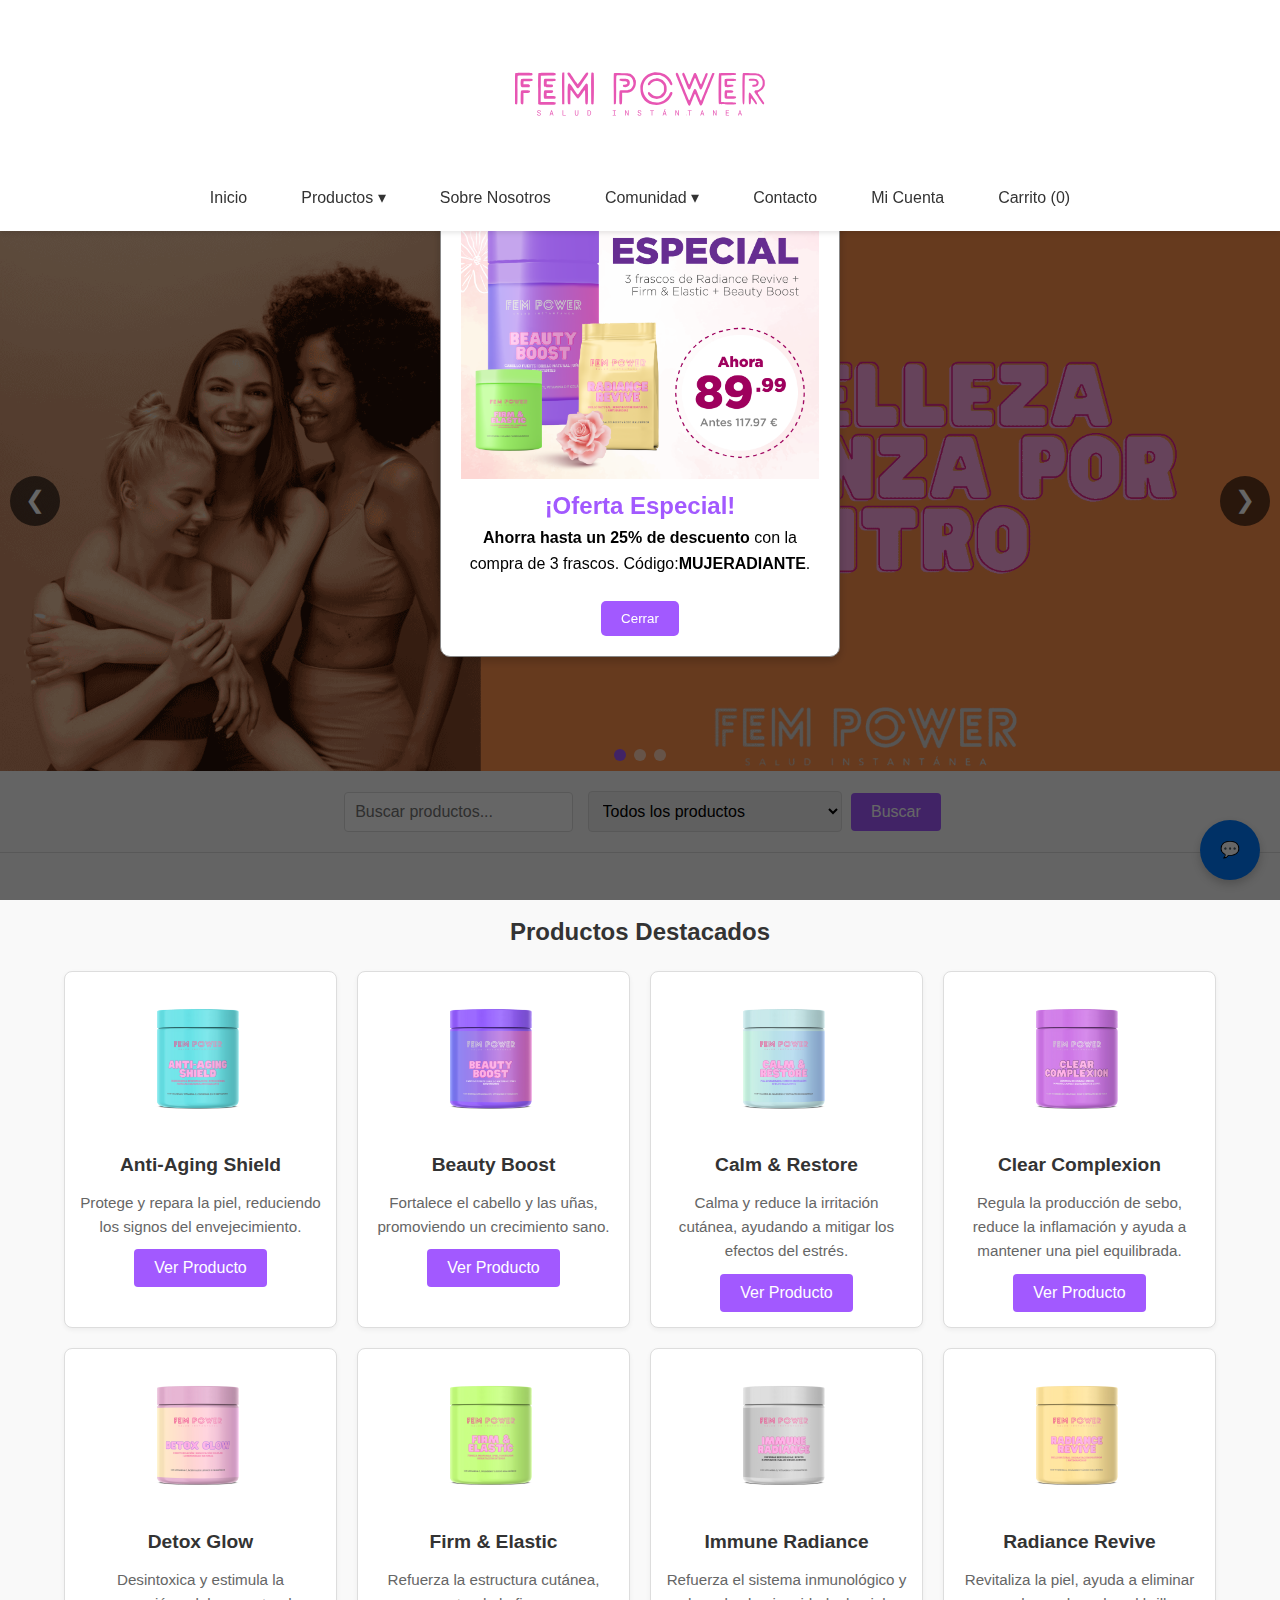
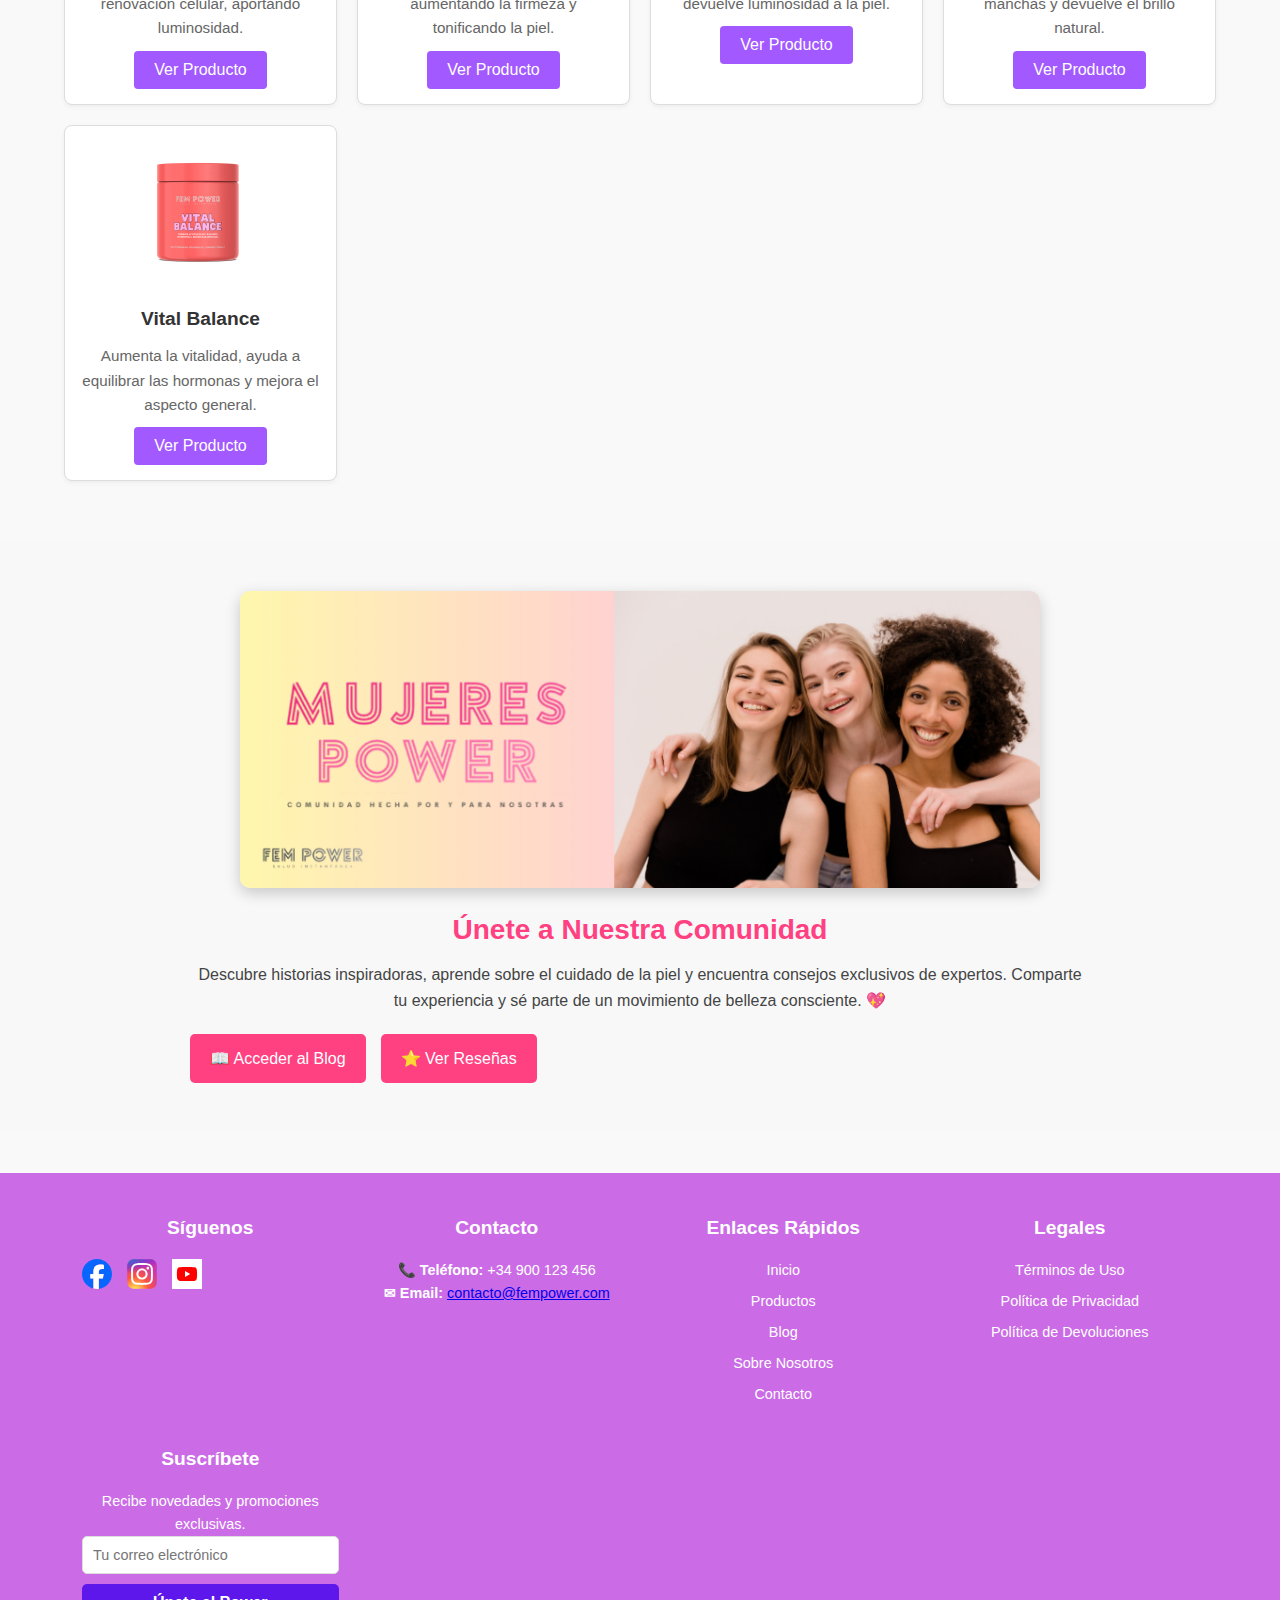
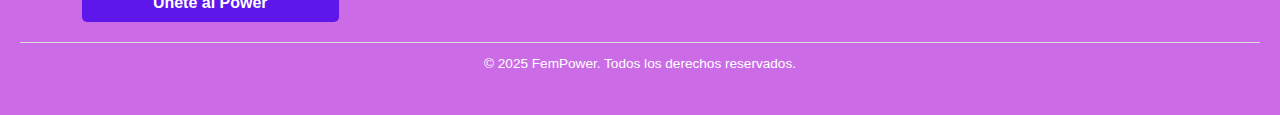
==== commit 2bfb6e31: "Add files via upload" ====
--- a/index.html
+++ b/index.html
@@ -5,6 +5,8 @@
   <meta name="viewport" content="width=device-width, initial-scale=1" />
   <title>FemPower - La belleza comienza por dentro</title>
   <link rel="stylesheet" href="styles.css" />
+  <link rel="icon" type="image/svg" href="src/fabicon.svg">
+
 </head>
 <body>
   <header>
@@ -98,10 +100,9 @@
       <input type="text" id="searchInput" placeholder="Buscar productos..." />
       <select id="filterSelect">
         <option value="">Todos los productos</option>
-        <option value="Cabello">Productos para el cabello</option>
-        <option value="Piel">Productos para la piel</option>
-        <option value="Salud">Productos para la salud</option>
-        <option value="Hormonas">Productos para las hormonas</option>
+        <option value="Cabello">Cuidado de la piel y anti-edad</option>
+        <option value="Piel">Equilibrio y bienestar interno</option>
+        <option value="Salud">Belleza específica</option>
       </select>
       <button id="searchBtn" class="btn">Buscar</button>
     </div>
@@ -206,7 +207,7 @@
 
 <script>
     const API_URL = "https://generativelanguage.googleapis.com/v1beta/models/gemini-2.0-flash:generateContent";
-    const API_KEY = "AIzaSyA2cs89e0P_M24LM6Ua009QMzkrgys_rG0"; // Sustituye por tu clave de API
+    const API_KEY = "AIzaSyA2cs89e0P_M24LM6Ua009QMzkrgys_rG0AIzaSyA2cs89e0P_M24LM6Ua009QMzkrgys_rG0"; // Sustituye por tu clave de API
     
     const PROMPT = "Responde con frases cortas de máximo 15 palabras. Solo contesta basandote en los uno de los siguientes productos (Actua como una vendedora de vitaminas para mujeres): \n" +
     "Radiance Revive: revitaliza piel opaca con Vitamina A y C. \n" +
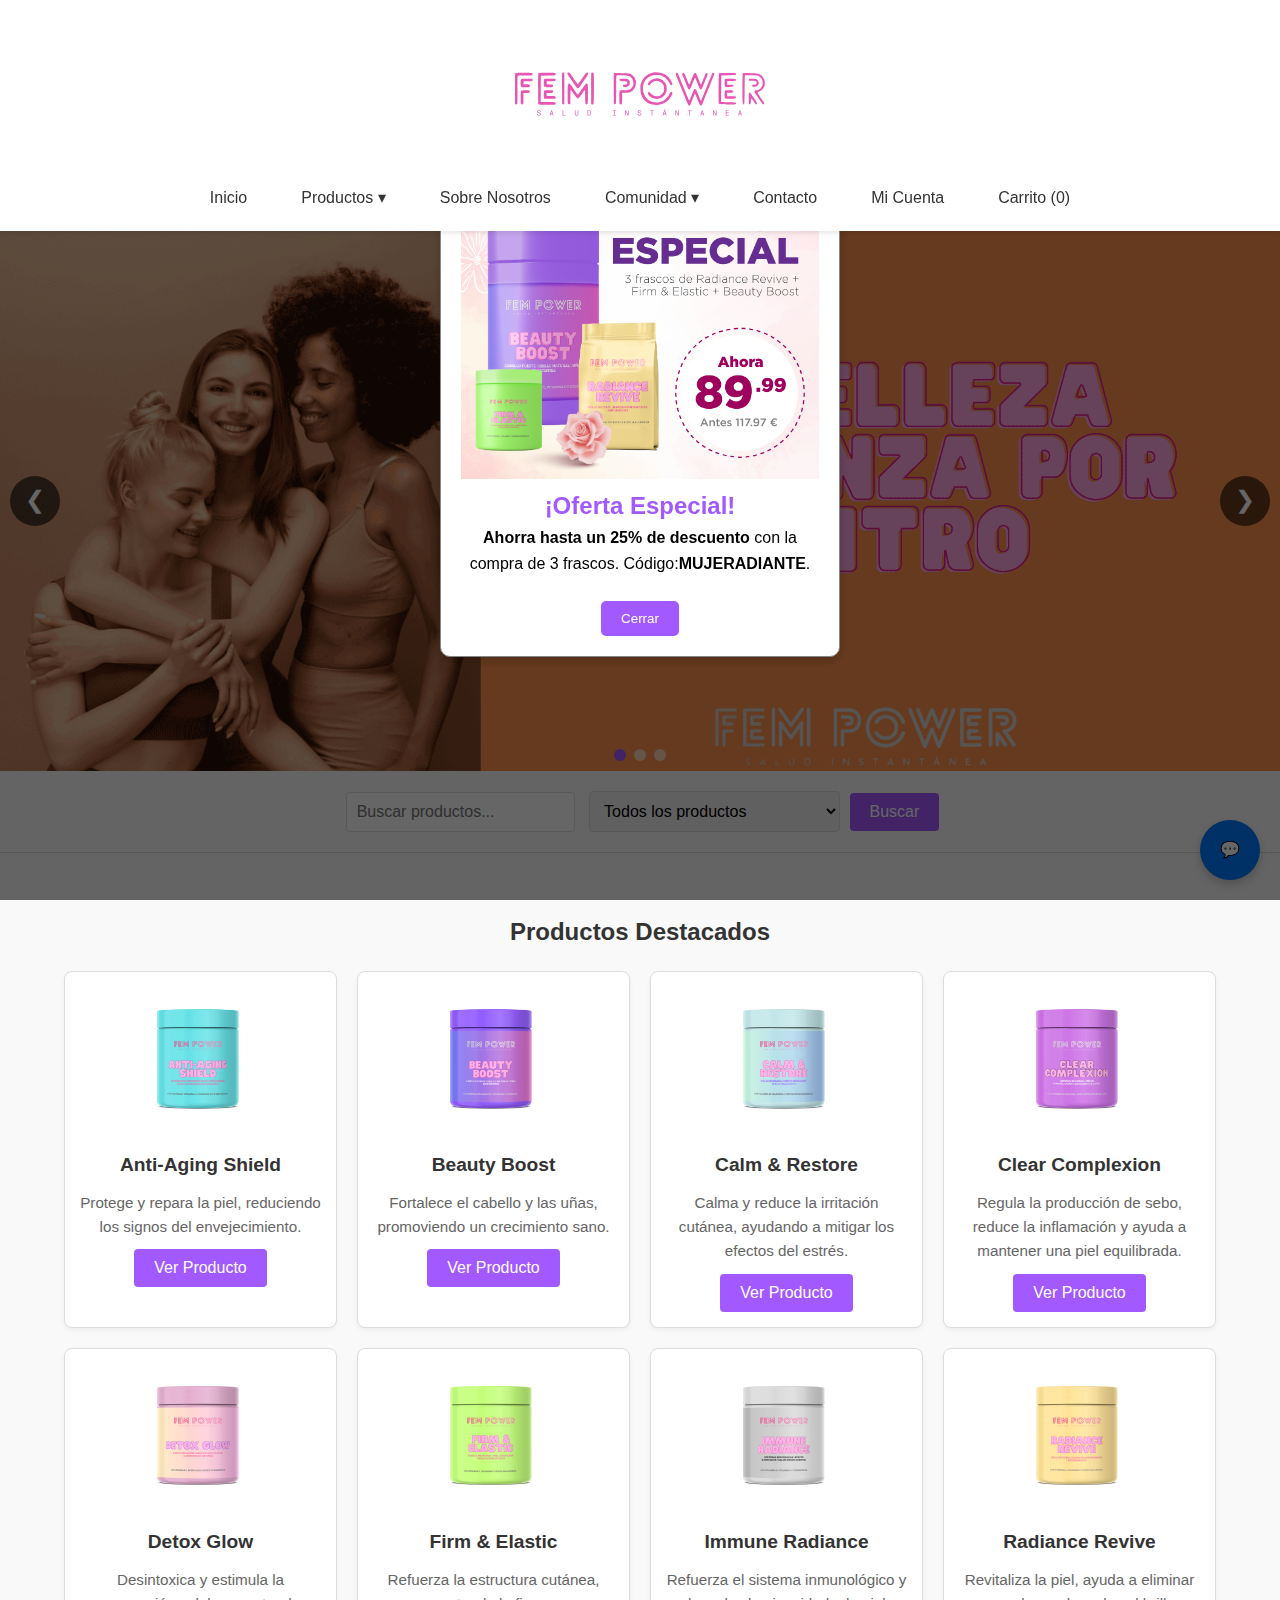
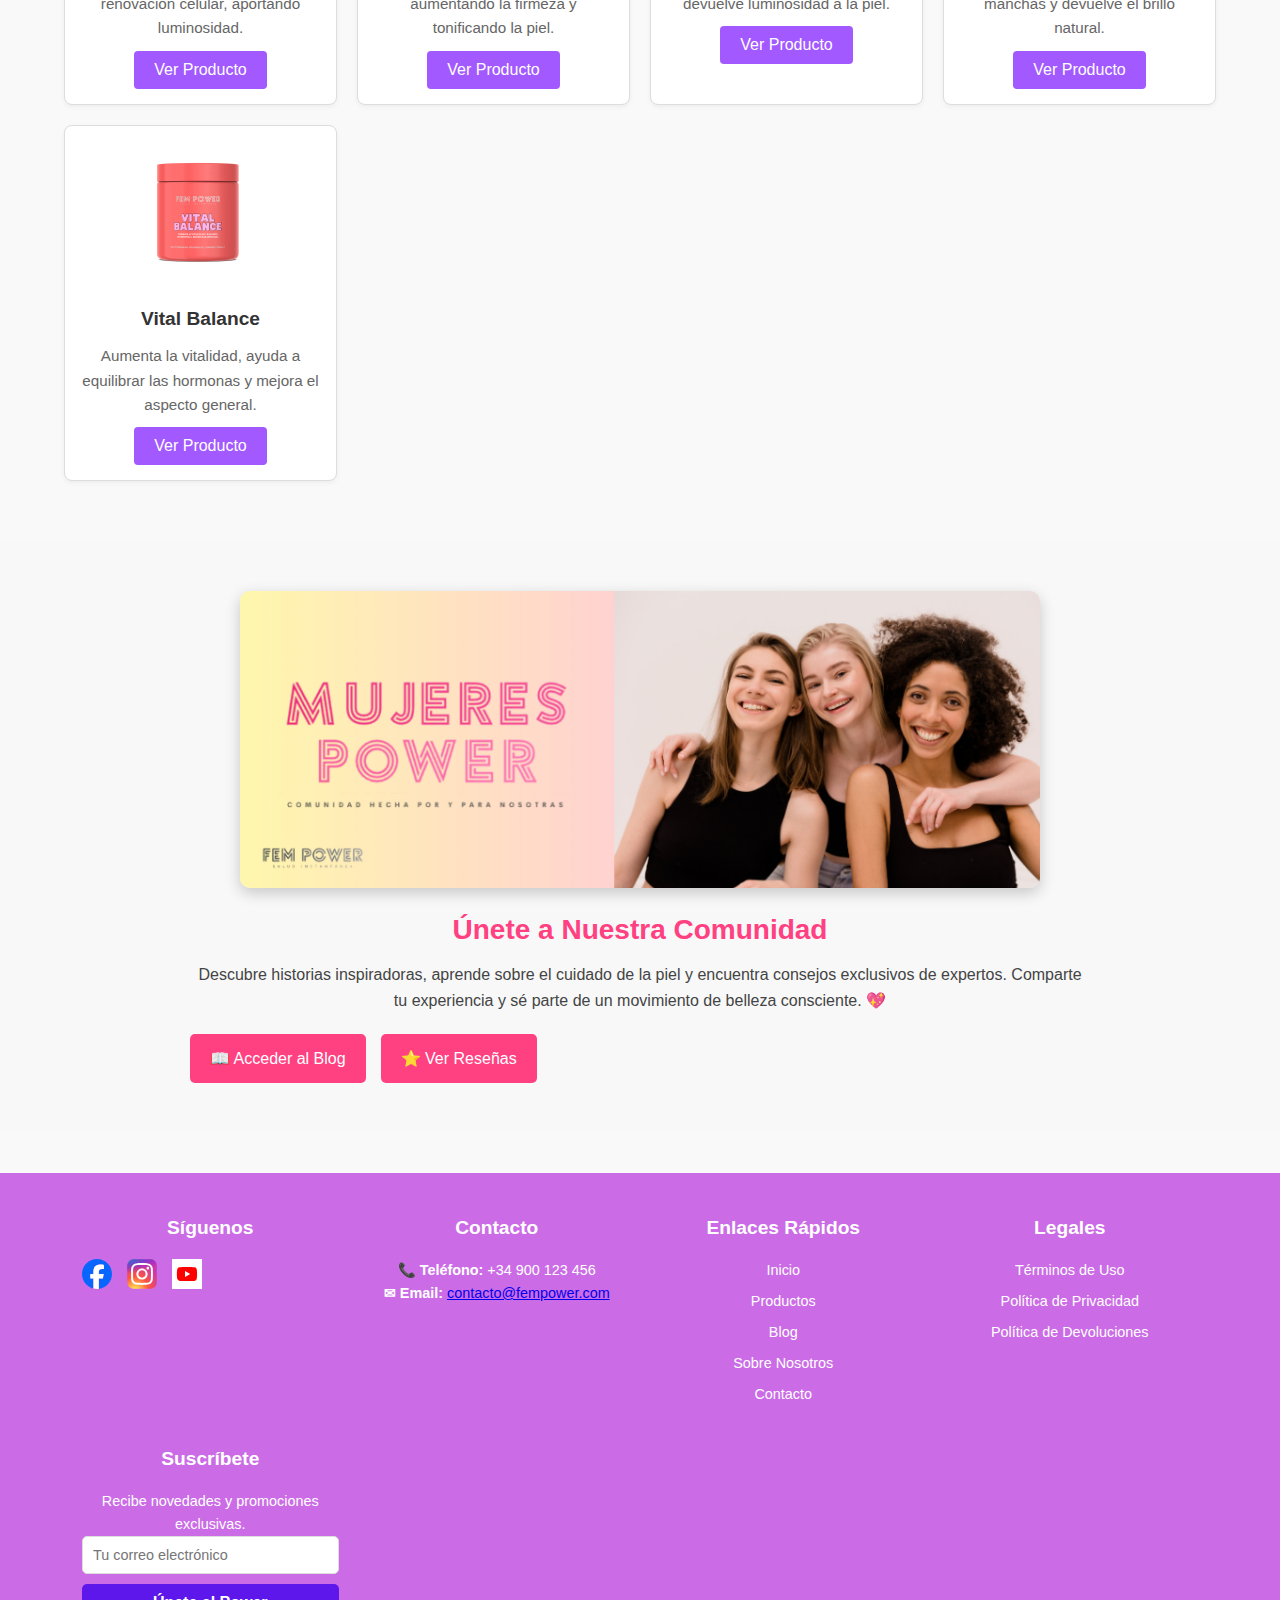
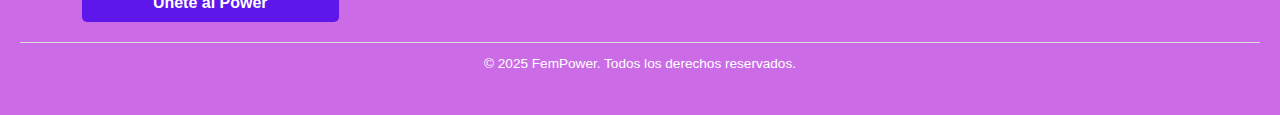
==== commit bd210625: "Add files via upload" ====
--- a/index.html
+++ b/index.html
@@ -100,9 +100,10 @@
       <input type="text" id="searchInput" placeholder="Buscar productos..." />
       <select id="filterSelect">
         <option value="">Todos los productos</option>
-        <option value="Cabello">Cuidado de la piel y anti-edad</option>
-        <option value="Piel">Equilibrio y bienestar interno</option>
-        <option value="Salud">Belleza específica</option>
+        <option value="Cabello">Productos para el cabello</option>
+        <option value="Piel">Productos para la piel</option>
+        <option value="Salud">Productos para la salud</option>
+        <option value="Hormonas">Productos para las hormonas</option>
       </select>
       <button id="searchBtn" class="btn">Buscar</button>
     </div>
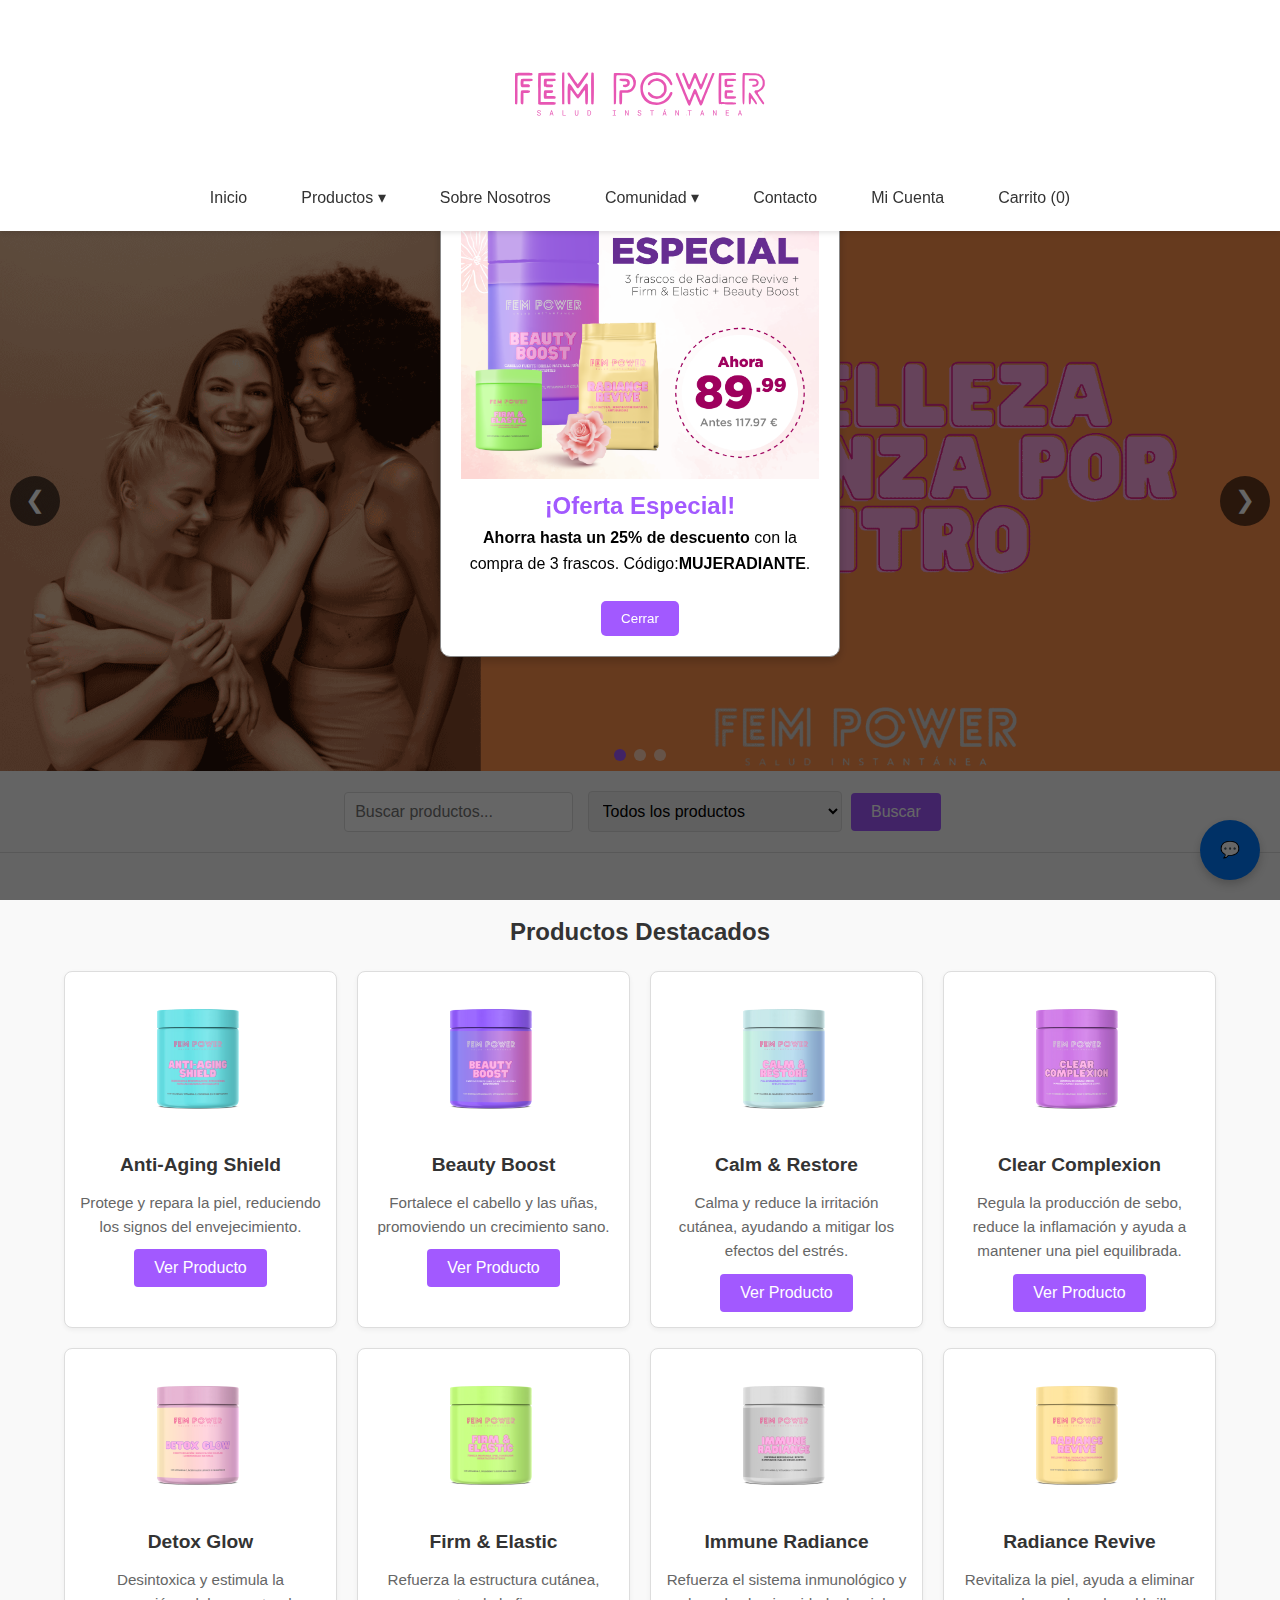
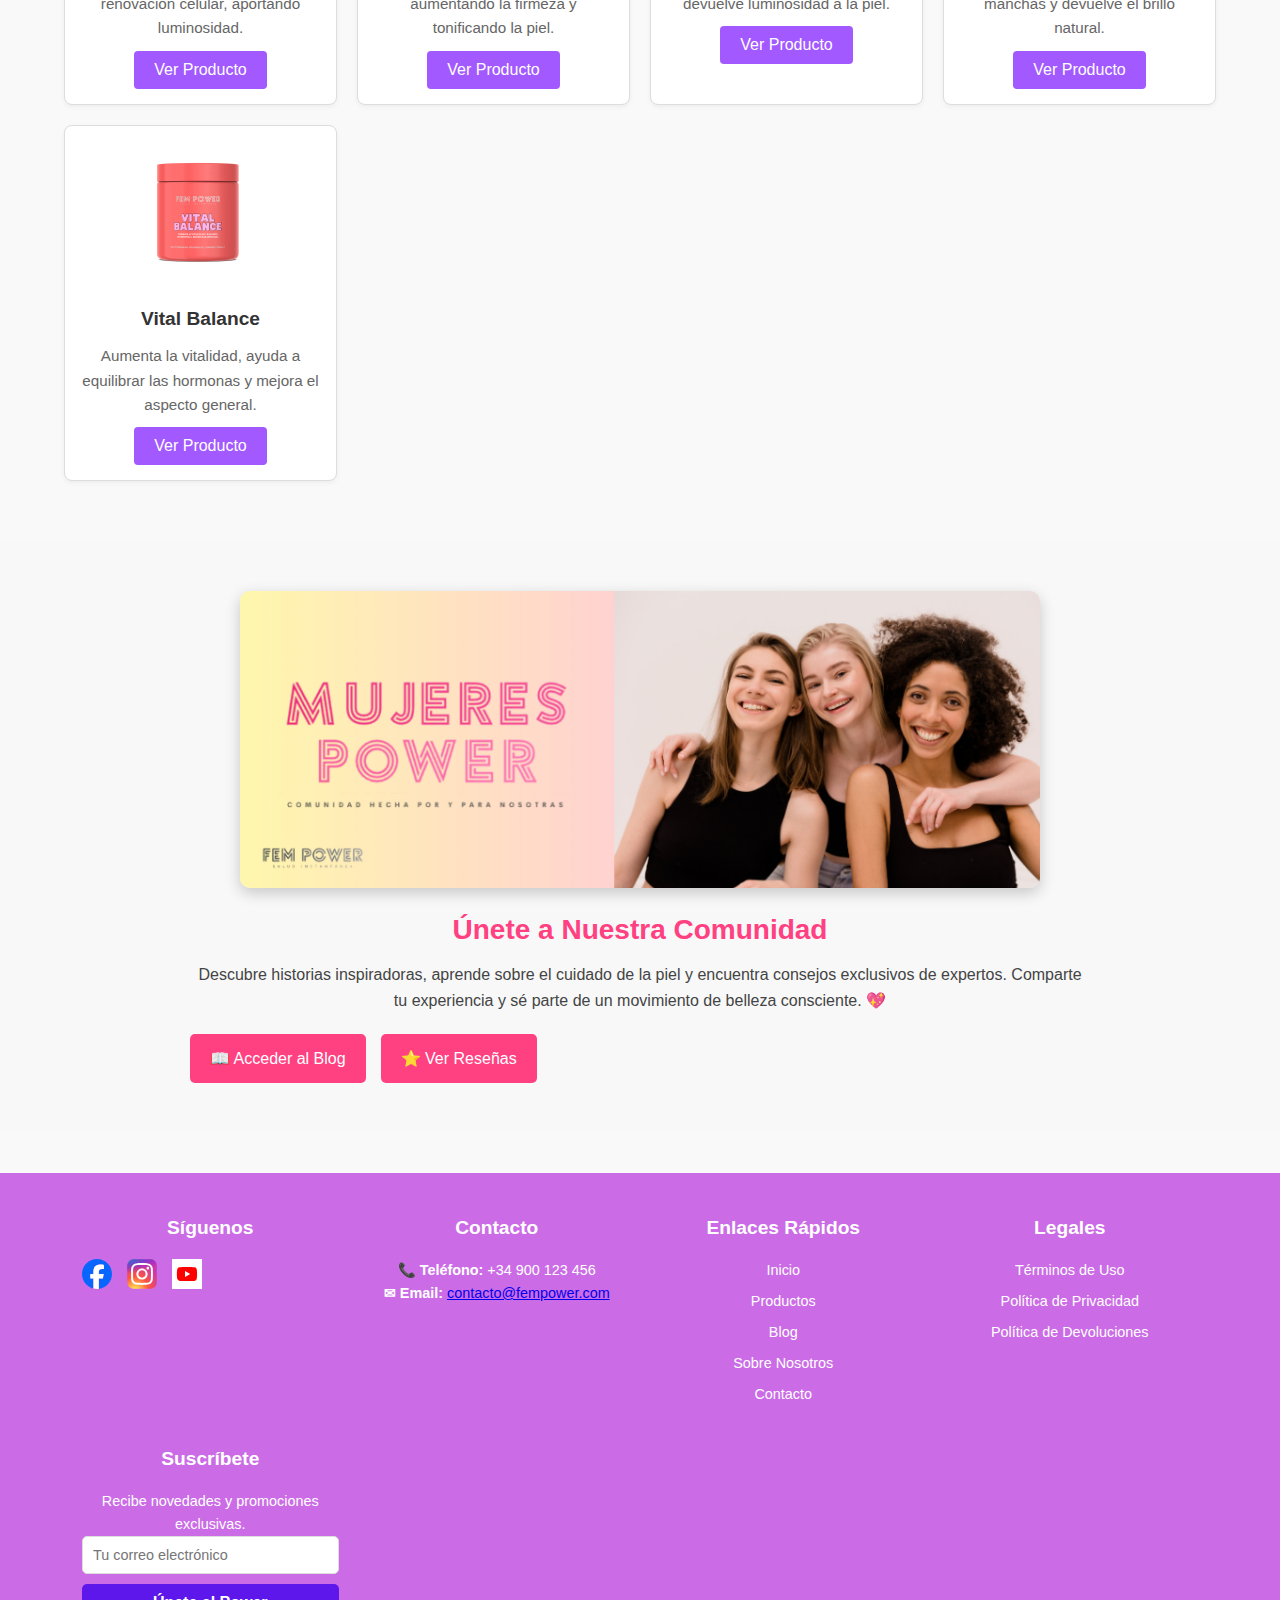
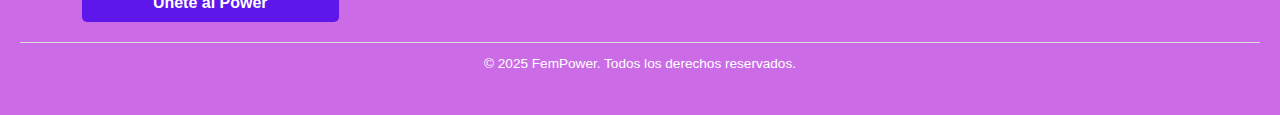
==== commit 00ce11e6: "Add files via upload" ====
--- a/index.html
+++ b/index.html
@@ -100,10 +100,9 @@
       <input type="text" id="searchInput" placeholder="Buscar productos..." />
       <select id="filterSelect">
         <option value="">Todos los productos</option>
-        <option value="Cabello">Productos para el cabello</option>
-        <option value="Piel">Productos para la piel</option>
-        <option value="Salud">Productos para la salud</option>
-        <option value="Hormonas">Productos para las hormonas</option>
+        <option value="Cabello">Cuidado de la piel y anti-edad</option>
+        <option value="Piel">Equilibrio y bienestar interno</option>
+        <option value="Salud">Belleza específica</option>
       </select>
       <button id="searchBtn" class="btn">Buscar</button>
     </div>
@@ -208,7 +207,7 @@
 
 <script>
     const API_URL = "https://generativelanguage.googleapis.com/v1beta/models/gemini-2.0-flash:generateContent";
-    const API_KEY = "AIzaSyA2cs89e0P_M24LM6Ua009QMzkrgys_rG0AIzaSyA2cs89e0P_M24LM6Ua009QMzkrgys_rG0"; // Sustituye por tu clave de API
+    const API_KEY = "AIzaSyA2cs89e0P_M24LM6Ua009QMzkrgys_rG0"; // Sustituye por tu clave de API
     
     const PROMPT = "Responde con frases cortas de máximo 15 palabras. Solo contesta basandote en los uno de los siguientes productos (Actua como una vendedora de vitaminas para mujeres): \n" +
     "Radiance Revive: revitaliza piel opaca con Vitamina A y C. \n" +
